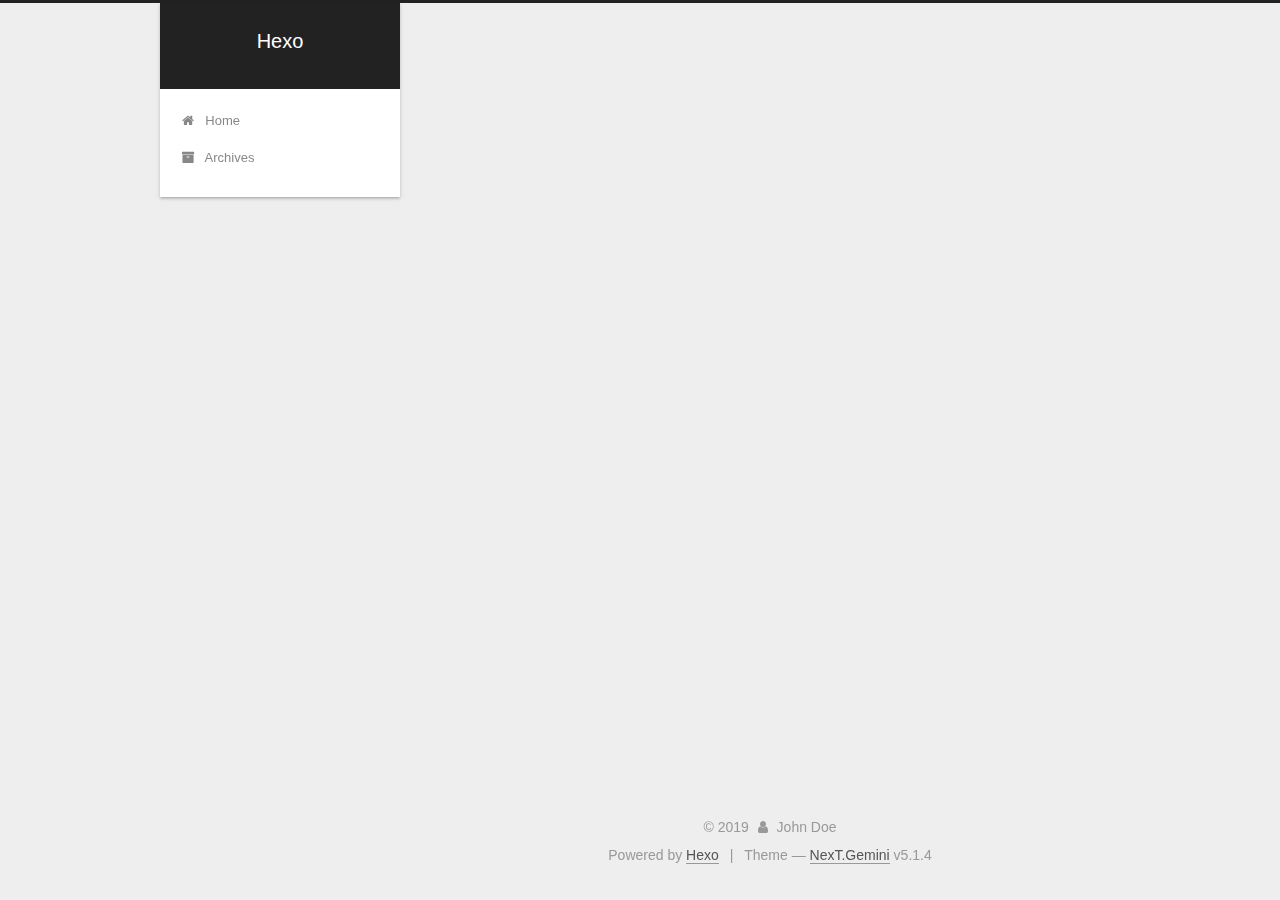
==== index.html @ 19d25f15 "Site updated: 2019-05-22 13:47:57" ====
<!DOCTYPE html>



  


<html class="theme-next gemini use-motion" lang>
<head><meta name="generator" content="Hexo 3.8.0">
  <meta charset="UTF-8">
<meta http-equiv="X-UA-Compatible" content="IE=edge">
<meta name="viewport" content="width=device-width, initial-scale=1, maximum-scale=1">
<meta name="theme-color" content="#222">









<meta http-equiv="Cache-Control" content="no-transform">
<meta http-equiv="Cache-Control" content="no-siteapp">
















  
  
  <link href="/lib/fancybox/source/jquery.fancybox.css?v=2.1.5" rel="stylesheet" type="text/css">







<link href="/lib/font-awesome/css/font-awesome.min.css?v=4.6.2" rel="stylesheet" type="text/css">

<link href="/css/main.css?v=5.1.4" rel="stylesheet" type="text/css">


  <link rel="apple-touch-icon" sizes="180x180" href="/images/apple-touch-icon-next.png?v=5.1.4">


  <link rel="icon" type="image/png" sizes="32x32" href="/images/favicon-32x32-next.png?v=5.1.4">


  <link rel="icon" type="image/png" sizes="16x16" href="/images/favicon-16x16-next.png?v=5.1.4">


  <link rel="mask-icon" href="/images/logo.svg?v=5.1.4" color="#222">





  <meta name="keywords" content="Hexo, NexT">










<meta property="og:type" content="website">
<meta property="og:title" content="Hexo">
<meta property="og:url" content="http://yoursite.com/index.html">
<meta property="og:site_name" content="Hexo">
<meta property="og:locale" content="default">
<meta name="twitter:card" content="summary">
<meta name="twitter:title" content="Hexo">



<script type="text/javascript" id="hexo.configurations">
  var NexT = window.NexT || {};
  var CONFIG = {
    root: '/',
    scheme: 'Gemini',
    version: '5.1.4',
    sidebar: {"position":"left","display":"post","offset":12,"b2t":false,"scrollpercent":false,"onmobile":false},
    fancybox: true,
    tabs: true,
    motion: {"enable":true,"async":false,"transition":{"post_block":"fadeIn","post_header":"slideDownIn","post_body":"slideDownIn","coll_header":"slideLeftIn","sidebar":"slideUpIn"}},
    duoshuo: {
      userId: '0',
      author: 'Author'
    },
    algolia: {
      applicationID: '',
      apiKey: '',
      indexName: '',
      hits: {"per_page":10},
      labels: {"input_placeholder":"Search for Posts","hits_empty":"We didn't find any results for the search: ${query}","hits_stats":"${hits} results found in ${time} ms"}
    }
  };
</script>



  <link rel="canonical" href="http://yoursite.com/">





  <title>Hexo</title>
  








</head>

<body itemscope itemtype="http://schema.org/WebPage" lang="default">

  
  
    
  

  <div class="container sidebar-position-left 
  page-home">
    <div class="headband"></div>

    <header id="header" class="header" itemscope itemtype="http://schema.org/WPHeader">
      <div class="header-inner"><div class="site-brand-wrapper">
  <div class="site-meta ">
    

    <div class="custom-logo-site-title">
      <a href="/" class="brand" rel="start">
        <span class="logo-line-before"><i></i></span>
        <span class="site-title">Hexo</span>
        <span class="logo-line-after"><i></i></span>
      </a>
    </div>
      
        <p class="site-subtitle"></p>
      
  </div>

  <div class="site-nav-toggle">
    <button>
      <span class="btn-bar"></span>
      <span class="btn-bar"></span>
      <span class="btn-bar"></span>
    </button>
  </div>
</div>

<nav class="site-nav">
  

  
    <ul id="menu" class="menu">
      
        
        <li class="menu-item menu-item-home">
          <a href="/" rel="section">
            
              <i class="menu-item-icon fa fa-fw fa-home"></i> <br>
            
            Home
          </a>
        </li>
      
        
        <li class="menu-item menu-item-archives">
          <a href="/archives/" rel="section">
            
              <i class="menu-item-icon fa fa-fw fa-archive"></i> <br>
            
            Archives
          </a>
        </li>
      

      
    </ul>
  

  
</nav>



 </div>
    </header>

    <main id="main" class="main">
      <div class="main-inner">
        <div class="content-wrap">
          <div id="content" class="content">
            
  <section id="posts" class="posts-expand">
    
      

  

  
  
  

  <article class="post post-type-normal" itemscope itemtype="http://schema.org/Article">
  
  
  
  <div class="post-block">
    <link itemprop="mainEntityOfPage" href="http://yoursite.com/2019/05/16/idea快捷键/">

    <span hidden itemprop="author" itemscope itemtype="http://schema.org/Person">
      <meta itemprop="name" content="John Doe">
      <meta itemprop="description" content>
      <meta itemprop="image" content="/images/avatar.gif">
    </span>

    <span hidden itemprop="publisher" itemscope itemtype="http://schema.org/Organization">
      <meta itemprop="name" content="Hexo">
    </span>

    
      <header class="post-header">

        
        
          <h1 class="post-title" itemprop="name headline">
                
                <a class="post-title-link" href="/2019/05/16/idea快捷键/" itemprop="url">idea常用快捷键</a></h1>
        

        <div class="post-meta">
          <span class="post-time">
            
              <span class="post-meta-item-icon">
                <i class="fa fa-calendar-o"></i>
              </span>
              
                <span class="post-meta-item-text">Posted on</span>
              
              <time title="Post created" itemprop="dateCreated datePublished" datetime="2019-05-16T16:10:06+08:00">
                2019-05-16
              </time>
            

            

            
          </span>

          

          
            
          

          
          

          

          

          

        </div>
      </header>
    

    
    
    
    <div class="post-body" itemprop="articleBody">

      
      

      
        
          
            <figure class="highlight plain"><table><tr><td class="gutter"><pre><span class="line">1</span><br><span class="line">2</span><br><span class="line">3</span><br><span class="line">4</span><br><span class="line">5</span><br><span class="line">6</span><br><span class="line">7</span><br><span class="line">8</span><br><span class="line">9</span><br><span class="line">10</span><br><span class="line">11</span><br><span class="line">12</span><br><span class="line">13</span><br><span class="line">14</span><br><span class="line">15</span><br><span class="line">16</span><br><span class="line">17</span><br><span class="line">18</span><br><span class="line">19</span><br><span class="line">20</span><br><span class="line">21</span><br><span class="line">22</span><br><span class="line">23</span><br><span class="line">24</span><br></pre></td><td class="code"><pre><span class="line">- ctrl + shift + k   eclipse，idea快捷键对比</span><br><span class="line">- ctrl + shift + a   调出action</span><br><span class="line"></span><br><span class="line">- ctrl + F12 当前类的方法列表</span><br><span class="line">- ctrl + Alt + F7 方法在哪里被使用</span><br><span class="line">- ctrl + u 方法声明</span><br><span class="line">- ctrl + alt + b 方法的实现</span><br><span class="line">- alt + Up/Down 下一个方法</span><br><span class="line">- F2 或 Shift+F2 下一个错误</span><br><span class="line">- ctrl + f 查找，按down向下查找，up向上查找</span><br><span class="line">- ctrl + Shift + f 全局查找 </span><br><span class="line"></span><br><span class="line"></span><br><span class="line">- ctrl + P 列出参数列表</span><br><span class="line"></span><br><span class="line"></span><br><span class="line">- ctrl + Shift + w 选择光标所在词</span><br><span class="line">- ctrl + shitf + left/right 选择词</span><br><span class="line">- shift + enter 向下插入一行，并换行</span><br><span class="line">- ctrl + shift + enter 向下插入一行，并换行，自动加;</span><br><span class="line"></span><br><span class="line"></span><br><span class="line">- ctrl + M 将当前光标处显示到屏幕中央</span><br><span class="line">- ctrl + f4 关闭当前窗口</span><br></pre></td></tr></table></figure>
<p># </p>

          
        
      
    </div>
    
    
    

    

    

    

    <footer class="post-footer">
      

      

      

      
      
        <div class="post-eof"></div>
      
    </footer>
  </div>
  
  
  
  </article>


    
  </section>

  


          </div>
          


          

        </div>
        
          
  
  <div class="sidebar-toggle">
    <div class="sidebar-toggle-line-wrap">
      <span class="sidebar-toggle-line sidebar-toggle-line-first"></span>
      <span class="sidebar-toggle-line sidebar-toggle-line-middle"></span>
      <span class="sidebar-toggle-line sidebar-toggle-line-last"></span>
    </div>
  </div>

  <aside id="sidebar" class="sidebar">
    
    <div class="sidebar-inner">

      

      

      <section class="site-overview-wrap sidebar-panel sidebar-panel-active">
        <div class="site-overview">
          <div class="site-author motion-element" itemprop="author" itemscope itemtype="http://schema.org/Person">
            
              <p class="site-author-name" itemprop="name">John Doe</p>
              <p class="site-description motion-element" itemprop="description"></p>
          </div>

          <nav class="site-state motion-element">

            
              <div class="site-state-item site-state-posts">
              
                <a href="/archives/">
              
                  <span class="site-state-item-count">1</span>
                  <span class="site-state-item-name">posts</span>
                </a>
              </div>
            

            

            

          </nav>

          

          

          
          

          
          

          

        </div>
      </section>

      

      

    </div>
  </aside>


        
      </div>
    </main>

    <footer id="footer" class="footer">
      <div class="footer-inner">
        <div class="copyright">&copy; <span itemprop="copyrightYear">2019</span>
  <span class="with-love">
    <i class="fa fa-user"></i>
  </span>
  <span class="author" itemprop="copyrightHolder">John Doe</span>

  
</div>


  <div class="powered-by">Powered by <a class="theme-link" target="_blank" href="https://hexo.io">Hexo</a></div>



  <span class="post-meta-divider">|</span>



  <div class="theme-info">Theme &mdash; <a class="theme-link" target="_blank" href="https://github.com/iissnan/hexo-theme-next">NexT.Gemini</a> v5.1.4</div>




        







        
      </div>
    </footer>

    
      <div class="back-to-top">
        <i class="fa fa-arrow-up"></i>
        
      </div>
    

    

  </div>

  

<script type="text/javascript">
  if (Object.prototype.toString.call(window.Promise) !== '[object Function]') {
    window.Promise = null;
  }
</script>









  












  
  
    <script type="text/javascript" src="/lib/jquery/index.js?v=2.1.3"></script>
  

  
  
    <script type="text/javascript" src="/lib/fastclick/lib/fastclick.min.js?v=1.0.6"></script>
  

  
  
    <script type="text/javascript" src="/lib/jquery_lazyload/jquery.lazyload.js?v=1.9.7"></script>
  

  
  
    <script type="text/javascript" src="/lib/velocity/velocity.min.js?v=1.2.1"></script>
  

  
  
    <script type="text/javascript" src="/lib/velocity/velocity.ui.min.js?v=1.2.1"></script>
  

  
  
    <script type="text/javascript" src="/lib/fancybox/source/jquery.fancybox.pack.js?v=2.1.5"></script>
  


  


  <script type="text/javascript" src="/js/src/utils.js?v=5.1.4"></script>

  <script type="text/javascript" src="/js/src/motion.js?v=5.1.4"></script>



  
  


  <script type="text/javascript" src="/js/src/affix.js?v=5.1.4"></script>

  <script type="text/javascript" src="/js/src/schemes/pisces.js?v=5.1.4"></script>



  

  


  <script type="text/javascript" src="/js/src/bootstrap.js?v=5.1.4"></script>



  


  




	





  





  












  





  

  

  

  
  

  

  

  

</body>
</html>
---- css/main.css ----
/* normalize.css v3.0.2 | MIT License | git.io/normalize */
html {
  font-family: sans-serif; /* 1 */
  -ms-text-size-adjust: 100%; /* 2 */
  -webkit-text-size-adjust: 100%; /* 2 */
}
body {
  margin: 0;
}
article,
aside,
details,
figcaption,
figure,
footer,
header,
hgroup,
main,
menu,
nav,
section,
summary {
  display: block;
}
audio,
canvas,
progress,
video {
  display: inline-block; /* 1 */
  vertical-align: baseline; /* 2 */
}
audio:not([controls]) {
  display: none;
  height: 0;
}
[hidden],
template {
  display: none;
}
a {
  background-color: transparent;
}
a:active,
a:hover {
  outline: 0;
}
abbr[title] {
  border-bottom: 1px dotted;
}
b,
strong {
  font-weight: bold;
}
dfn {
  font-style: italic;
}
h1 {
  font-size: 2em;
  margin: 0.67em 0;
}
mark {
  background: #ff0;
  color: #000;
}
small {
  font-size: 80%;
}
sub,
sup {
  font-size: 75%;
  line-height: 0;
  position: relative;
  vertical-align: baseline;
}
sup {
  top: -0.5em;
}
sub {
  bottom: -0.25em;
}
img {
  border: 0;
}
svg:not(:root) {
  overflow: hidden;
}
figure {
  margin: 1em 40px;
}
hr {
  -moz-box-sizing: content-box;
  box-sizing: content-box;
  height: 0;
}
pre {
  overflow: auto;
}
code,
kbd,
pre,
samp {
  font-family: monospace, monospace;
  font-size: 1em;
}
button,
input,
optgroup,
select,
textarea {
  color: inherit; /* 1 */
  font: inherit; /* 2 */
  margin: 0; /* 3 */
}
button {
  overflow: visible;
}
button,
select {
  text-transform: none;
}
button,
html input[type="button"],
input[type="reset"],
input[type="submit"] {
  -webkit-appearance: button; /* 2 */
  cursor: pointer; /* 3 */
}
button[disabled],
html input[disabled] {
  cursor: default;
}
button::-moz-focus-inner,
input::-moz-focus-inner {
  border: 0;
  padding: 0;
}
input {
  line-height: normal;
}
input[type="checkbox"],
input[type="radio"] {
  box-sizing: border-box; /* 1 */
  padding: 0; /* 2 */
}
input[type="number"]::-webkit-inner-spin-button,
input[type="number"]::-webkit-outer-spin-button {
  height: auto;
}
input[type="search"] {
  -webkit-appearance: textfield; /* 1 */
  -moz-box-sizing: content-box;
  -webkit-box-sizing: content-box; /* 2 */
  box-sizing: content-box;
}
input[type="search"]::-webkit-search-cancel-button,
input[type="search"]::-webkit-search-decoration {
  -webkit-appearance: none;
}
fieldset {
  border: 1px solid #c0c0c0;
  margin: 0 2px;
  padding: 0.35em 0.625em 0.75em;
}
legend {
  border: 0; /* 1 */
  padding: 0; /* 2 */
}
textarea {
  overflow: auto;
}
optgroup {
  font-weight: bold;
}
table {
  border-collapse: collapse;
  border-spacing: 0;
}
td,
th {
  padding: 0;
}
::selection {
  background: #262a30;
  color: #fff;
}
body {
  position: relative;
  font-family: 'Lato', "PingFang SC", "Microsoft YaHei", sans-serif;
  font-size: 14px;
  line-height: 2;
  color: #555;
  background: #eee;
}
@media (max-width: 767px) {
  body {
    padding-right: 0 !important;
  }
}
@media (min-width: 768px) and (max-width: 991px) {
  body {
    padding-right: 0 !important;
  }
}
@media (min-width: 1600px) {
  body {
    font-size: 16px;
  }
}
h1,
h2,
h3,
h4,
h5,
h6 {
  margin: 0;
  padding: 0;
  font-weight: bold;
  line-height: 1.5;
  font-family: 'Lato', "PingFang SC", "Microsoft YaHei", sans-serif;
}
h2,
h3,
h4,
h5,
h6 {
  margin: 20px 0 15px;
}
h1 {
  font-size: 22px;
}
@media (max-width: 767px) {
  h1 {
    font-size: 18px;
  }
}
h2 {
  font-size: 20px;
}
@media (max-width: 767px) {
  h2 {
    font-size: 16px;
  }
}
h3 {
  font-size: 18px;
}
@media (max-width: 767px) {
  h3 {
    font-size: 14px;
  }
}
h4 {
  font-size: 16px;
}
@media (max-width: 767px) {
  h4 {
    font-size: 12px;
  }
}
h5 {
  font-size: 14px;
}
@media (max-width: 767px) {
  h5 {
    font-size: 10px;
  }
}
h6 {
  font-size: 12px;
}
@media (max-width: 767px) {
  h6 {
    font-size: 8px;
  }
}
p {
  margin: 0 0 20px 0;
}
a {
  color: #555;
  text-decoration: none;
  outline: none;
  border-bottom: 1px solid #999;
  word-wrap: break-word;
}
a:hover {
  color: #222;
  border-bottom-color: #222;
}
blockquote {
  margin: 0;
  padding: 0;
}
img {
  display: block;
  margin: auto;
  max-width: 100%;
  height: auto;
}
hr {
  margin: 40px 0;
  height: 3px;
  border: none;
  background-color: #ddd;
  background-image: repeating-linear-gradient(-45deg, #fff, #fff 4px, transparent 4px, transparent 8px);
}
blockquote {
  padding: 0 15px;
  color: #666;
  border-left: 4px solid #ddd;
}
blockquote cite::before {
  content: "-";
  padding: 0 5px;
}
dt {
  font-weight: 700;
}
dd {
  margin: 0;
  padding: 0;
}
kbd {
  border: 1px solid #ccc;
  border-radius: 0.2em;
  box-shadow: 0.1em 0.1em 0.2em rgba(0,0,0,0.1);
  background-color: #f9f9f9;
  font-family: inherit;
  background-image: -webkit-linear-gradient(top, #eee, #fff, #eee);
  padding: 0.1em 0.3em;
  white-space: nowrap;
}
.text-left {
  text-align: left;
}
.text-center {
  text-align: center;
}
.text-right {
  text-align: right;
}
.text-justify {
  text-align: justify;
}
.text-nowrap {
  white-space: nowrap;
}
.text-lowercase {
  text-transform: lowercase;
}
.text-uppercase {
  text-transform: uppercase;
}
.text-capitalize {
  text-transform: capitalize;
}
.center-block {
  display: block;
  margin-left: auto;
  margin-right: auto;
}
.clearfix:before,
.clearfix:after {
  content: " ";
  display: table;
}
.clearfix:after {
  clear: both;
}
.pullquote {
  width: 45%;
}
.pullquote.left {
  float: left;
  margin-left: 5px;
  margin-right: 10px;
}
.pullquote.right {
  float: right;
  margin-left: 10px;
  margin-right: 5px;
}
.affix.affix.affix {
  position: fixed;
}
.translation {
  margin-top: -20px;
  font-size: 14px;
  color: #999;
}
.scrollbar-measure {
  width: 100px;
  height: 100px;
  overflow: scroll;
  position: absolute;
  top: -9999px;
}
.use-motion .motion-element {
  opacity: 0;
}
table {
  margin: 20px 0;
  width: 100%;
  border-collapse: collapse;
  border-spacing: 0;
  border: 1px solid #ddd;
  font-size: 14px;
  table-layout: fixed;
  word-wrap: break-all;
}
table>tbody>tr:nth-of-type(odd) {
  background-color: #f9f9f9;
}
table>tbody>tr:hover {
  background-color: #f5f5f5;
}
caption,
th,
td {
  padding: 8px;
  text-align: left;
  vertical-align: middle;
  font-weight: normal;
}
th,
td {
  border-bottom: 3px solid #ddd;
  border-right: 1px solid #eee;
}
th {
  padding-bottom: 10px;
  font-weight: 700;
}
td {
  border-bottom-width: 1px;
}
html,
body {
  height: 100%;
}
.container {
  position: relative;
  min-height: 100%;
}
.header-inner {
  margin: 0 auto;
  padding: 100px 0 70px;
  width: calc(100% - 252px);
}
@media (min-width: 1600px) {
  .container .header-inner {
    width: 900px;
  }
}
.main {
  padding-bottom: 150px;
}
.main-inner {
  margin: 0 auto;
  width: calc(100% - 252px);
}
@media (min-width: 1600px) {
  .container .main-inner {
    width: 900px;
  }
}
.footer {
  position: absolute;
  left: 0;
  bottom: 0;
  width: 100%;
  min-height: 50px;
}
.footer-inner {
  box-sizing: border-box;
  margin: 20px auto;
  width: calc(100% - 252px);
}
@media (min-width: 1600px) {
  .container .footer-inner {
    width: 900px;
  }
}
pre,
.highlight {
  overflow: auto;
  margin: 20px 0;
  padding: 0;
  font-size: 13px;
  color: #4d4d4c;
  background: #f7f7f7;
  line-height: 1.6;
}
pre,
code {
  font-family: consolas, Menlo, "PingFang SC", "Microsoft YaHei", monospace;
}
code {
  padding: 2px 4px;
  word-wrap: break-word;
  color: #555;
  background: #eee;
  border-radius: 3px;
  font-size: 13px;
}
pre {
  padding: 10px;
}
pre code {
  padding: 0;
  color: #4d4d4c;
  background: none;
  text-shadow: none;
}
.highlight {
  border-radius: 1px;
}
.highlight pre {
  border: none;
  margin: 0;
  padding: 10px 0;
}
.highlight table {
  margin: 0;
  width: auto;
  border: none;
}
.highlight td {
  border: none;
  padding: 0;
}
.highlight figcaption {
  font-size: 1em;
  color: #4d4d4c;
  line-height: 1em;
  margin-bottom: 1em;
}
.highlight figcaption:before,
.highlight figcaption:after {
  content: " ";
  display: table;
}
.highlight figcaption:after {
  clear: both;
}
.highlight figcaption a {
  float: right;
  color: #4d4d4c;
}
.highlight figcaption a:hover {
  border-bottom-color: #4d4d4c;
}
.highlight .gutter pre {
  padding-left: 10px;
  padding-right: 10px;
  color: #869194;
  text-align: right;
  background-color: #eff2f3;
}
.highlight .code pre {
  width: 100%;
  padding-left: 10px;
  padding-right: 10px;
  background-color: #f7f7f7;
}
.highlight .line {
  height: 20px;
}
.gutter {
  -webkit-user-select: none;
  -moz-user-select: none;
  -ms-user-select: none;
  user-select: none;
}
.gist table {
  width: auto;
}
.gist table td {
  border: none;
}
pre .deletion {
  background: #fdd;
}
pre .addition {
  background: #dfd;
}
pre .meta {
  color: #8959a8;
}
pre .comment {
  color: #8e908c;
}
pre .variable,
pre .attribute,
pre .tag,
pre .regexp,
pre .ruby .constant,
pre .xml .tag .title,
pre .xml .pi,
pre .xml .doctype,
pre .html .doctype,
pre .css .id,
pre .css .class,
pre .css .pseudo {
  color: #c82829;
}
pre .number,
pre .preprocessor,
pre .built_in,
pre .literal,
pre .params,
pre .constant,
pre .command {
  color: #f5871f;
}
pre .ruby .class .title,
pre .css .rules .attribute,
pre .string,
pre .value,
pre .inheritance,
pre .header,
pre .ruby .symbol,
pre .xml .cdata,
pre .special,
pre .number,
pre .formula {
  color: #718c00;
}
pre .title,
pre .css .hexcolor {
  color: #3e999f;
}
pre .function,
pre .python .decorator,
pre .python .title,
pre .ruby .function .title,
pre .ruby .title .keyword,
pre .perl .sub,
pre .javascript .title,
pre .coffeescript .title {
  color: #4271ae;
}
pre .keyword,
pre .javascript .function {
  color: #8959a8;
}
.full-image.full-image.full-image.full-image {
  border: none;
  max-width: 100%;
  width: auto;
  margin: 20px auto 25px;
}
@media (min-width: 992px) {
  .full-image.full-image.full-image.full-image {
    max-width: none;
    width: 118%;
    margin: 0 -9%;
  }
}
.blockquote-center,
.page-home .post-type-quote blockquote,
.page-post-detail .post-type-quote blockquote {
  position: relative;
  margin: 40px 0;
  padding: 0;
  border-left: none;
  text-align: center;
}
.blockquote-center::before,
.page-home .post-type-quote blockquote::before,
.page-post-detail .post-type-quote blockquote::before,
.blockquote-center::after,
.page-home .post-type-quote blockquote::after,
.page-post-detail .post-type-quote blockquote::after {
  position: absolute;
  content: ' ';
  display: block;
  width: 100%;
  height: 24px;
  opacity: 0.2;
  background-repeat: no-repeat;
  background-position: 0 -6px;
  background-size: 22px 22px;
}
.blockquote-center::before,
.page-home .post-type-quote blockquote::before,
.page-post-detail .post-type-quote blockquote::before {
  top: -20px;
  background-image: url("../images/quote-l.svg");
  border-top: 1px solid #ccc;
}
.blockquote-center::after,
.page-home .post-type-quote blockquote::after,
.page-post-detail .post-type-quote blockquote::after {
  bottom: -20px;
  background-image: url("../images/quote-r.svg");
  border-bottom: 1px solid #ccc;
  background-position: 100% 8px;
}
.blockquote-center p,
.page-home .post-type-quote blockquote p,
.page-post-detail .post-type-quote blockquote p,
.blockquote-center div,
.page-home .post-type-quote blockquote div,
.page-post-detail .post-type-quote blockquote div {
  text-align: center;
}
.post .post-body .group-picture img {
  box-sizing: border-box;
  padding: 0 3px;
  border: none;
}
.post .group-picture-row {
  overflow: hidden;
  margin-top: 6px;
}
.post .group-picture-row:first-child {
  margin-top: 0;
}
.post .group-picture-column {
  float: left;
}
.page-post-detail .post-body .group-picture-column {
  float: none;
  margin-top: 10px;
  width: auto !important;
}
.page-post-detail .post-body .group-picture-column img {
  margin: 0 auto;
}
.page-archive .group-picture-container {
  overflow: hidden;
}
.page-archive .group-picture-row {
  float: left;
}
.page-archive .group-picture-row:first-child {
  margin-top: 6px;
}
.page-archive .group-picture-column {
  max-width: 150px;
  max-height: 150px;
}
.post-body .note {
  position: relative;
  padding: 15px;
  margin-bottom: 20px;
  border: 1px solid #eee;
  border-left-width: 5px;
  border-radius: 3px;
}
.post-body .note h2,
.post-body .note h3,
.post-body .note h4,
.post-body .note h5,
.post-body .note h6 {
  margin-top: 0;
  margin-bottom: 0;
  border-bottom: initial;
  padding-top: 0 !important;
}
.post-body .note p:first-child,
.post-body .note ul:first-child,
.post-body .note ol:first-child,
.post-body .note table:first-child,
.post-body .note pre:first-child,
.post-body .note blockquote:first-child {
  margin-top: 0;
}
.post-body .note p:last-child,
.post-body .note ul:last-child,
.post-body .note ol:last-child,
.post-body .note table:last-child,
.post-body .note pre:last-child,
.post-body .note blockquote:last-child {
  margin-bottom: 0;
}
.post-body .note.default {
  border-left-color: #777;
}
.post-body .note.default h2,
.post-body .note.default h3,
.post-body .note.default h4,
.post-body .note.default h5,
.post-body .note.default h6 {
  color: #777;
}
.post-body .note.primary {
  border-left-color: #6f42c1;
}
.post-body .note.primary h2,
.post-body .note.primary h3,
.post-body .note.primary h4,
.post-body .note.primary h5,
.post-body .note.primary h6 {
  color: #6f42c1;
}
.post-body .note.info {
  border-left-color: #428bca;
}
.post-body .note.info h2,
.post-body .note.info h3,
.post-body .note.info h4,
.post-body .note.info h5,
.post-body .note.info h6 {
  color: #428bca;
}
.post-body .note.success {
  border-left-color: #5cb85c;
}
.post-body .note.success h2,
.post-body .note.success h3,
.post-body .note.success h4,
.post-body .note.success h5,
.post-body .note.success h6 {
  color: #5cb85c;
}
.post-body .note.warning {
  border-left-color: #f0ad4e;
}
.post-body .note.warning h2,
.post-body .note.warning h3,
.post-body .note.warning h4,
.post-body .note.warning h5,
.post-body .note.warning h6 {
  color: #f0ad4e;
}
.post-body .note.danger {
  border-left-color: #d9534f;
}
.post-body .note.danger h2,
.post-body .note.danger h3,
.post-body .note.danger h4,
.post-body .note.danger h5,
.post-body .note.danger h6 {
  color: #d9534f;
}
.post-body .label {
  display: inline;
  padding: 0 2px;
  white-space: nowrap;
}
.post-body .label.default {
  background-color: #f0f0f0;
}
.post-body .label.primary {
  background-color: #efe6f7;
}
.post-body .label.info {
  background-color: #e5f2f8;
}
.post-body .label.success {
  background-color: #e7f4e9;
}
.post-body .label.warning {
  background-color: #fcf6e1;
}
.post-body .label.danger {
  background-color: #fae8eb;
}
.post-body .tabs {
  position: relative;
  display: block;
  margin-bottom: 20px;
  padding-top: 10px;
}
.post-body .tabs ul.nav-tabs {
  margin: 0;
  padding: 0;
  display: flex;
  margin-bottom: -1px;
}
@media (max-width: 413px) {
  .post-body .tabs ul.nav-tabs {
    display: block;
    margin-bottom: 5px;
  }
}
.post-body .tabs ul.nav-tabs li.tab {
  list-style-type: none !important;
  margin: 0 0.25em 0 0;
  border-top: 3px solid transparent;
  border-left: 1px solid transparent;
  border-right: 1px solid transparent;
}
@media (max-width: 413px) {
  .post-body .tabs ul.nav-tabs li.tab {
    margin: initial;
    border-top: 1px solid transparent;
    border-left: 3px solid transparent;
    border-right: 1px solid transparent;
    border-bottom: 1px solid transparent;
  }
}
.post-body .tabs ul.nav-tabs li.tab a {
  outline: 0;
  border-bottom: initial;
  display: block;
  line-height: 1.8em;
  padding: 0.25em 0.75em;
  transition-duration: 0.2s;
  transition-timing-function: ease-out;
  transition-delay: 0s;
}
.post-body .tabs ul.nav-tabs li.tab a i {
  width: 1.285714285714286em;
}
.post-body .tabs ul.nav-tabs li.tab.active {
  border-top: 3px solid #fc6423;
  border-left: 1px solid #ddd;
  border-right: 1px solid #ddd;
  background-color: #fff;
}
@media (max-width: 413px) {
  .post-body .tabs ul.nav-tabs li.tab.active {
    border-top: 1px solid #ddd;
    border-left: 3px solid #fc6423;
    border-right: 1px solid #ddd;
    border-bottom: 1px solid #ddd;
  }
}
.post-body .tabs ul.nav-tabs li.tab.active a {
  cursor: default;
  color: #555;
}
.post-body .tabs .tab-content {
  background-color: #fff;
}
.post-body .tabs .tab-content .tab-pane {
  border: 1px solid #ddd;
  padding: 20px 20px 0 20px;
}
.post-body .tabs .tab-content .tab-pane:not(.active) {
  display: none !important;
}
.post-body .tabs .tab-content .tab-pane.active {
  display: block !important;
}
.btn {
  display: inline-block;
  padding: 0 20px;
  font-size: 14px;
  color: #555;
  background: #fff;
  border: 2px solid #555;
  text-decoration: none;
  border-radius: 2px;
  transition-property: background-color;
  transition-duration: 0.2s;
  transition-timing-function: ease-in-out;
  transition-delay: 0s;
  line-height: 2;
}
.btn:hover {
  border-color: #222;
  color: #fff;
  background: #222;
}
.btn +.btn {
  margin: 0 0 8px 8px;
}
.btn .fa-fw {
  width: 1.285714285714286em;
  text-align: left;
}
.btn-bar {
  display: block;
  width: 22px;
  height: 2px;
  background: #555;
  border-radius: 1px;
}
.btn-bar+.btn-bar {
  margin-top: 4px;
}
.pagination {
  margin: 120px 0 40px;
  text-align: center;
  border-top: 1px solid #eee;
}
.page-number-basic,
.pagination .prev,
.pagination .next,
.pagination .page-number,
.pagination .space {
  display: inline-block;
  position: relative;
  top: -1px;
  margin: 0 10px;
  padding: 0 11px;
}
@media (max-width: 767px) {
  .page-number-basic,
  .pagination .prev,
  .pagination .next,
  .pagination .page-number,
  .pagination .space {
    margin: 0 5px;
  }
}
.pagination .prev,
.pagination .next,
.pagination .page-number {
  border-bottom: 0;
  border-top: 1px solid #eee;
  transition-property: border-color;
  transition-duration: 0.2s;
  transition-timing-function: ease-in-out;
  transition-delay: 0s;
}
.pagination .prev:hover,
.pagination .next:hover,
.pagination .page-number:hover {
  border-top-color: #222;
}
.pagination .space {
  padding: 0;
  margin: 0;
}
.pagination .prev {
  margin-left: 0;
}
.pagination .next {
  margin-right: 0;
}
.pagination .page-number.current {
  color: #fff;
  background: #ccc;
  border-top-color: #ccc;
}
@media (max-width: 767px) {
  .pagination {
    border-top: none;
  }
  .pagination .prev,
  .pagination .next,
  .pagination .page-number {
    margin-bottom: 10px;
    border-top: 0;
    border-bottom: 1px solid #eee;
    padding: 0 10px;
  }
  .pagination .prev:hover,
  .pagination .next:hover,
  .pagination .page-number:hover {
    border-bottom-color: #222;
  }
}
.comments {
  margin: 60px 20px 0;
}
.tag-cloud {
  text-align: center;
}
.tag-cloud a {
  display: inline-block;
  margin: 10px;
}
.back-to-top {
  box-sizing: border-box;
  position: fixed;
  bottom: -100px;
  right: 30px;
  z-index: 1050;
  padding: 0 6px;
  width: 24px;
  background: #222;
  font-size: 12px;
  opacity: 0.6;
  color: #fff;
  cursor: pointer;
  text-align: center;
  -webkit-transform: translateZ(0);
  transition-property: bottom;
  transition-duration: 0.2s;
  transition-timing-function: ease-in-out;
  transition-delay: 0s;
}
@media (min-width: 768px) and (max-width: 991px) {
  .back-to-top {
    display: none !important;
  }
}
@media (max-width: 767px) {
  .back-to-top {
    display: none !important;
  }
}
.back-to-top.back-to-top-on {
  bottom: 30px;
}
.header {
  background: transparent;
}
.header-inner {
  position: relative;
}
.headband {
  height: 3px;
  background: #222;
}
.site-meta {
  margin: 0;
  text-align: center;
}
@media (max-width: 767px) {
  .site-meta {
    text-align: center;
  }
}
.brand {
  position: relative;
  display: inline-block;
  padding: 0 40px;
  color: #fff;
  background: #222;
  border-bottom: none;
}
.brand:hover {
  color: #fff;
}
.logo {
  display: inline-block;
  margin-right: 5px;
  line-height: 36px;
  vertical-align: top;
}
.site-title {
  display: inline-block;
  vertical-align: top;
  line-height: 36px;
  font-size: 20px;
  font-weight: normal;
  font-family: 'Lato', "PingFang SC", "Microsoft YaHei", sans-serif;
}
.site-subtitle {
  margin-top: 10px;
  font-size: 13px;
  color: #ddd;
}
.use-motion .brand {
  opacity: 0;
}
.use-motion .logo,
.use-motion .site-title,
.use-motion .site-subtitle {
  opacity: 0;
  position: relative;
  top: -10px;
}
.site-nav-toggle {
  display: none;
  position: absolute;
  top: 10px;
  left: 10px;
}
@media (max-width: 767px) {
  .site-nav-toggle {
    display: block;
  }
}
.site-nav-toggle button {
  margin-top: 2px;
  padding: 9px 10px;
  background: transparent;
  border: none;
}
@media (max-width: 767px) {
  .site-nav {
    display: none;
    margin: 0 -10px;
    padding: 0 10px;
    clear: both;
    border-top: 1px solid #ddd;
  }
}
@media (min-width: 768px) and (max-width: 991px) {
  .site-nav {
    display: block !important;
  }
}
@media (min-width: 992px) {
  .site-nav {
    display: block !important;
  }
}
.menu {
  margin-top: 20px;
  padding-left: 0;
  text-align: center;
}
.menu .menu-item {
  display: inline-block;
  margin: 0 10px;
  list-style: none;
}
@media screen and (max-width: 767px) {
  .menu .menu-item {
    margin-top: 10px;
  }
}
.menu .menu-item a {
  display: block;
  font-size: 13px;
  line-height: inherit;
  border-bottom: 1px solid transparent;
  transition-property: border-color;
  transition-duration: 0.2s;
  transition-timing-function: ease-in-out;
  transition-delay: 0s;
}
.menu .menu-item a:hover,
.menu-item-active a {
  border-bottom-color: #222;
}
.menu .menu-item .fa {
  margin-right: 5px;
}
.use-motion .menu-item {
  opacity: 0;
}
.post-body {
  font-family: 'Lato', "PingFang SC", "Microsoft YaHei", sans-serif;
}
@media (max-width: 767px) {
  .post-body {
    word-break: break-word;
  }
}
.post-body .fancybox img {
  display: block !important;
  margin: 0 auto;
  cursor: pointer;
  cursor: zoom-in;
  cursor: -webkit-zoom-in;
}
.post-body .image-caption,
.post-body .figure .caption {
  margin: -20px auto 15px;
  text-align: center;
  font-size: 14px;
  color: #999;
  font-weight: bold;
  line-height: 1;
}
.post-sticky-flag {
  display: inline-block;
  font-size: 16px;
  -ms-transform: rotate(30deg);
  -webkit-transform: rotate(30deg);
  -moz-transform: rotate(30deg);
  -ms-transform: rotate(30deg);
  -o-transform: rotate(30deg);
  transform: rotate(30deg);
}
.use-motion .post-block,
.use-motion .pagination,
.use-motion .comments {
  opacity: 0;
}
.use-motion .post-header {
  opacity: 0;
}
.use-motion .post-body {
  opacity: 0;
}
.use-motion .collection-title {
  opacity: 0;
}
.posts-expand {
  padding-top: 40px;
}
@media (max-width: 767px) {
  .posts-expand {
    margin: 0 20px;
  }
  .post-body pre .gutter pre {
    padding-right: 10px;
  }
  .post-body .highlight {
    margin-left: 0px;
    margin-right: 0px;
    padding: 0;
  }
  .post-body .highlight .gutter pre {
    padding-right: 10px;
  }
}
@media (min-width: 992px) {
  .posts-expand .post-body {
    text-align: justify;
  }
}
.posts-expand .post-body h2,
.posts-expand .post-body h3,
.posts-expand .post-body h4,
.posts-expand .post-body h5,
.posts-expand .post-body h6 {
  padding-top: 10px;
}
.posts-expand .post-body h2 .header-anchor,
.posts-expand .post-body h3 .header-anchor,
.posts-expand .post-body h4 .header-anchor,
.posts-expand .post-body h5 .header-anchor,
.posts-expand .post-body h6 .header-anchor {
  float: right;
  margin-left: 10px;
  color: #ccc;
  border-bottom-style: none;
  visibility: hidden;
}
.posts-expand .post-body h2 .header-anchor:hover,
.posts-expand .post-body h3 .header-anchor:hover,
.posts-expand .post-body h4 .header-anchor:hover,
.posts-expand .post-body h5 .header-anchor:hover,
.posts-expand .post-body h6 .header-anchor:hover {
  color: inherit;
}
.posts-expand .post-body h2:hover .header-anchor,
.posts-expand .post-body h3:hover .header-anchor,
.posts-expand .post-body h4:hover .header-anchor,
.posts-expand .post-body h5:hover .header-anchor,
.posts-expand .post-body h6:hover .header-anchor {
  visibility: visible;
}
.posts-expand .post-body ul li {
  list-style: circle;
}
.posts-expand .post-body img {
  box-sizing: border-box;
  margin: auto;
  padding: 3px;
  border: 1px solid #ddd;
}
.posts-expand .post-body .fancybox img {
  margin: 0 auto 25px;
}
@media (max-width: 767px) {
  .posts-collapse {
    margin: 0 20px;
  }
  .posts-collapse .post-title,
  .posts-collapse .post-meta {
    display: block;
    width: auto;
    text-align: left;
  }
}
.posts-collapse {
  position: relative;
  z-index: 1010;
  margin-left: 55px;
}
.posts-collapse::after {
  content: " ";
  position: absolute;
  top: 20px;
  left: 0;
  margin-left: -2px;
  width: 4px;
  height: 100%;
  background: #f5f5f5;
  z-index: -1;
}
@media (max-width: 767px) {
  .posts-collapse {
    margin: 0 20px;
  }
}
.posts-collapse .collection-title {
  position: relative;
  margin: 60px 0;
}
.posts-collapse .collection-title h1,
.posts-collapse .collection-title h2 {
  margin-left: 20px;
}
.posts-collapse .collection-title small {
  color: #bbb;
  margin-left: 5px;
}
.posts-collapse .collection-title::before {
  content: " ";
  position: absolute;
  left: 0;
  top: 50%;
  margin-left: -4px;
  margin-top: -4px;
  width: 8px;
  height: 8px;
  background: #bbb;
  border-radius: 50%;
}
.posts-collapse .post {
  margin: 30px 0;
}
.posts-collapse .post-header {
  position: relative;
  transition-duration: 0.2s;
  transition-timing-function: ease-in-out;
  transition-delay: 0s;
  transition-property: border;
  border-bottom: 1px dashed #ccc;
}
.posts-collapse .post-header::before {
  content: " ";
  position: absolute;
  left: 0;
  top: 12px;
  width: 6px;
  height: 6px;
  margin-left: -4px;
  background: #bbb;
  border-radius: 50%;
  border: 1px solid #fff;
  transition-duration: 0.2s;
  transition-timing-function: ease-in-out;
  transition-delay: 0s;
  transition-property: background;
}
.posts-collapse .post-header:hover {
  border-bottom-color: #666;
}
.posts-collapse .post-header:hover::before {
  background: #222;
}
.posts-collapse .post-meta {
  position: absolute;
  font-size: 12px;
  left: 20px;
  top: 5px;
}
.posts-collapse .post-comments-count {
  display: none;
}
.posts-collapse .post-title {
  margin-left: 60px;
  font-size: 16px;
  font-weight: normal;
  line-height: inherit;
}
.posts-collapse .post-title::after {
  margin-left: 3px;
  opacity: 0.6;
}
.posts-collapse .post-title a {
  color: #666;
  border-bottom: none;
}
.page-home .post-type-quote .post-header,
.page-post-detail .post-type-quote .post-header,
.page-home .post-type-quote .post-tags,
.page-post-detail .post-type-quote .post-tags {
  display: none;
}
.posts-expand .post-title {
  text-align: center;
  word-break: break-word;
  font-weight: 400;
}
.posts-expand .post-title-link {
  display: inline-block;
  position: relative;
  color: #555;
  border-bottom: none;
  line-height: 1.2;
  vertical-align: top;
}
.posts-expand .post-title-link::before {
  content: "";
  position: absolute;
  width: 100%;
  height: 2px;
  bottom: 0;
  left: 0;
  background-color: #000;
  visibility: hidden;
  -webkit-transform: scaleX(0);
  -moz-transform: scaleX(0);
  -ms-transform: scaleX(0);
  -o-transform: scaleX(0);
  transform: scaleX(0);
  transition-duration: 0.2s;
  transition-timing-function: ease-in-out;
  transition-delay: 0s;
}
.posts-expand .post-title-link:hover::before {
  visibility: visible;
  -webkit-transform: scaleX(1);
  -moz-transform: scaleX(1);
  -ms-transform: scaleX(1);
  -o-transform: scaleX(1);
  transform: scaleX(1);
}
.posts-expand .post-title-link .fa {
  font-size: 16px;
}
.posts-expand .post-meta {
  margin: 3px 0 60px 0;
  color: #999;
  font-family: 'Lato', "PingFang SC", "Microsoft YaHei", sans-serif;
  font-size: 12px;
  text-align: center;
}
.posts-expand .post-meta .post-category-list {
  display: inline-block;
  margin: 0;
  padding: 3px;
}
.posts-expand .post-meta .post-category-list-link {
  color: #999;
}
.posts-expand .post-meta .post-description {
  font-size: 14px;
  margin-top: 2px;
}
.post-meta-divider {
  margin: 0 0.5em;
}
.post-meta-item-icon {
  margin-right: 3px;
}
@media (min-width: 768px) and (max-width: 991px) {
  .post-meta-item-icon {
    display: inline-block;
  }
}
@media (max-width: 767px) {
  .post-meta-item-icon {
    display: inline-block;
  }
}
@media (min-width: 768px) and (max-width: 991px) {
  .post-meta-item-text {
    display: none;
  }
}
@media (max-width: 767px) {
  .post-meta-item-text {
    display: none;
  }
}
@media (max-width: 767px) {
  .posts-expand .post-comments-count {
    display: none;
  }
}
.post-button {
  margin-top: 40px;
}
.posts-expand .post-tags {
  margin-top: 40px;
  text-align: center;
}
.posts-expand .post-tags a {
  display: inline-block;
  margin-right: 10px;
  font-size: 13px;
}
.post-nav {
  display: table;
  margin-top: 15px;
  width: 100%;
  border-top: 1px solid #eee;
}
.post-nav-divider {
  display: table-cell;
  width: 10%;
}
.post-nav-item {
  display: table-cell;
  padding: 10px 0 0 0;
  width: 45%;
  vertical-align: top;
}
.post-nav-item a {
  position: relative;
  display: block;
  line-height: 25px;
  font-size: 14px;
  color: #555;
  border-bottom: none;
}
.post-nav-item a:hover {
  color: #222;
  border-bottom: none;
}
.post-nav-item a:active {
  top: 2px;
}
.post-nav-item .fa {
  position: absolute;
  top: 8px;
  left: 0;
  font-size: 12px;
}
.post-nav-next a {
  padding-left: 15px;
}
.post-nav-prev {
  text-align: right;
}
.post-nav-prev a {
  padding-right: 15px;
}
.post-nav-prev .fa {
  right: 0;
  left: auto;
}
.posts-expand .post-eof {
  display: block;
  margin: 80px auto 60px;
  width: 8%;
  height: 1px;
  background: #ccc;
  text-align: center;
}
.post:last-child .post-eof.post-eof.post-eof {
  display: none;
}
.post-gallery {
  display: table;
  table-layout: fixed;
  width: 100%;
  border-collapse: separate;
}
.post-gallery-row {
  display: table-row;
}
.post-gallery .post-gallery-img {
  display: table-cell;
  text-align: center;
  vertical-align: middle;
  border: none;
}
.post-gallery .post-gallery-img img {
  max-width: 100%;
  max-height: 100%;
  border: none;
}
.fancybox-close,
.fancybox-close:hover {
  border: none;
}
.rtl.post-body p,
.rtl.post-body a,
.rtl.post-body h1,
.rtl.post-body h2,
.rtl.post-body h3,
.rtl.post-body h4,
.rtl.post-body h5,
.rtl.post-body h6,
.rtl.post-body li,
.rtl.post-body ul,
.rtl.post-body ol {
  direction: rtl;
  font-family: UKIJ Ekran;
}
.rtl.post-title {
  font-family: UKIJ Ekran;
}
.sidebar {
  position: fixed;
  right: 0;
  top: 0;
  bottom: 0;
  width: 0;
  z-index: 1040;
  box-shadow: inset 0 2px 6px #000;
  background: #222;
  -webkit-transform: translateZ(0);
}
.sidebar a {
  color: #999;
  border-bottom-color: #555;
}
.sidebar a:hover {
  color: #eee;
}
@media (min-width: 768px) and (max-width: 991px) {
  .sidebar {
    display: none !important;
  }
}
@media (max-width: 767px) {
  .sidebar {
    display: none !important;
  }
}
.sidebar-inner {
  position: relative;
  padding: 20px 10px;
  color: #999;
  text-align: center;
}
.site-overview-wrap {
  overflow: hidden;
}
.site-overview {
  overflow-y: auto;
  overflow-x: hidden;
}
.sidebar-toggle {
  position: fixed;
  right: 30px;
  bottom: 45px;
  width: 14px;
  height: 14px;
  padding: 5px;
  background: #222;
  line-height: 0;
  z-index: 1050;
  cursor: pointer;
  -webkit-transform: translateZ(0);
}
@media (min-width: 768px) and (max-width: 991px) {
  .sidebar-toggle {
    display: none !important;
  }
}
@media (max-width: 767px) {
  .sidebar-toggle {
    display: none !important;
  }
}
.sidebar-toggle-line {
  position: relative;
  display: inline-block;
  vertical-align: top;
  height: 2px;
  width: 100%;
  background: #fff;
  margin-top: 3px;
}
.sidebar-toggle-line:first-child {
  margin-top: 0;
}
.site-author-image {
  display: block;
  margin: 0 auto;
  padding: 2px;
  max-width: 120px;
  height: auto;
  border: 1px solid #eee;
}
.site-author-name {
  margin: 0;
  text-align: center;
  color: #222;
  font-weight: 600;
}
.site-description {
  margin-top: 0;
  text-align: center;
  font-size: 13px;
  color: #999;
}
.site-state {
  overflow: hidden;
  line-height: 1.4;
  white-space: nowrap;
  text-align: center;
}
.site-state-item {
  display: inline-block;
  padding: 0 15px;
  border-left: 1px solid #eee;
}
.site-state-item:first-child {
  border-left: none;
}
.site-state-item a {
  border-bottom: none;
}
.site-state-item-count {
  display: block;
  text-align: center;
  color: inherit;
  font-weight: 600;
  font-size: 16px;
}
.site-state-item-name {
  font-size: 13px;
  color: #999;
}
.feed-link {
  margin-top: 20px;
}
.feed-link a {
  display: inline-block;
  padding: 0 15px;
  color: #fc6423;
  border: 1px solid #fc6423;
  border-radius: 4px;
}
.feed-link a i {
  color: #fc6423;
  font-size: 14px;
}
.feed-link a:hover {
  color: #fff;
  background: #fc6423;
}
.feed-link a:hover i {
  color: #fff;
}
.links-of-author {
  margin-top: 20px;
}
.links-of-author a {
  display: inline-block;
  vertical-align: middle;
  margin-right: 10px;
  margin-bottom: 10px;
  border-bottom-color: #555;
  font-size: 13px;
}
.links-of-author a:before {
  display: inline-block;
  vertical-align: middle;
  margin-right: 3px;
  content: " ";
  width: 4px;
  height: 4px;
  border-radius: 50%;
  background: #42a7d1;
}
.links-of-blogroll {
  font-size: 13px;
}
.links-of-blogroll-title {
  margin-top: 20px;
  font-size: 14px;
  font-weight: 600;
}
.links-of-blogroll-list {
  margin: 0;
  padding: 0;
  list-style: none;
}
.links-of-blogroll-item {
  padding: 2px 10px;
}
.links-of-blogroll-item a {
  max-width: 280px;
  box-sizing: border-box;
  display: inline-block;
  overflow: hidden;
  white-space: nowrap;
  text-overflow: ellipsis;
}
.sidebar-nav {
  margin: 0 0 20px;
  padding-left: 0;
}
.sidebar-nav li {
  display: inline-block;
  cursor: pointer;
  border-bottom: 1px solid transparent;
  font-size: 14px;
  color: #555;
}
.sidebar-nav li:hover {
  color: #fc6423;
}
.page-post-detail .sidebar-nav-toc {
  padding: 0 5px;
}
.page-post-detail .sidebar-nav-overview {
  margin-left: 10px;
}
.sidebar-nav .sidebar-nav-active {
  color: #fc6423;
  border-bottom-color: #fc6423;
}
.sidebar-nav .sidebar-nav-active:hover {
  color: #fc6423;
}
.sidebar-panel {
  display: none;
}
.sidebar-panel-active {
  display: block;
}
.post-toc-empty {
  font-size: 14px;
  color: #666;
}
.post-toc-wrap {
  overflow: hidden;
}
.post-toc {
  overflow: auto;
}
.post-toc ol {
  margin: 0;
  padding: 0 2px 5px 10px;
  text-align: left;
  list-style: none;
  font-size: 14px;
}
.post-toc ol > ol {
  padding-left: 0;
}
.post-toc ol a {
  transition-duration: 0.2s;
  transition-timing-function: ease-in-out;
  transition-delay: 0s;
  transition-property: all;
  color: #666;
  border-bottom-color: #ccc;
}
.post-toc ol a:hover {
  color: #000;
  border-bottom-color: #000;
}
.post-toc .nav-item {
  overflow: hidden;
  text-overflow: ellipsis;
  text-align: justify;
  white-space: nowrap;
  line-height: 1.8;
}
.post-toc .nav .nav-child {
  display: none;
}
.post-toc .nav .active > .nav-child {
  display: block;
}
.post-toc .nav .active-current > .nav-child {
  display: block;
}
.post-toc .nav .active-current > .nav-child > .nav-item {
  display: block;
}
.post-toc .nav .active > a {
  color: #fc6423;
  border-bottom-color: #fc6423;
}
.post-toc .nav .active-current > a {
  color: #fc6423;
}
.post-toc .nav .active-current > a:hover {
  color: #fc6423;
}
.footer {
  font-size: 14px;
  color: #999;
}
.footer img {
  border: none;
}
.footer-inner {
  text-align: center;
}
.with-love {
  display: inline-block;
  margin: 0 5px;
}
.powered-by,
.theme-info {
  display: inline-block;
}
.cc-license {
  margin-top: 10px;
  text-align: center;
}
.cc-license .cc-opacity {
  opacity: 0.7;
  border-bottom: none;
}
.cc-license .cc-opacity:hover {
  opacity: 0.9;
}
.cc-license img {
  display: inline-block;
}
.theme-next #ds-thread #ds-reset {
  color: #555;
}
.theme-next #ds-thread #ds-reset .ds-replybox {
  margin-bottom: 30px;
}
.theme-next #ds-thread #ds-reset .ds-replybox .ds-avatar,
.theme-next #ds-reset .ds-avatar img {
  box-shadow: none;
}
.theme-next #ds-thread #ds-reset .ds-textarea-wrapper {
  border-color: #c7d4e1;
  background: none;
  border-top-right-radius: 3px;
  border-top-left-radius: 3px;
}
.theme-next #ds-thread #ds-reset .ds-textarea-wrapper textarea {
  height: 60px;
}
.theme-next #ds-reset .ds-rounded-top {
  border-radius: 0;
}
.theme-next #ds-thread #ds-reset .ds-post-toolbar {
  box-sizing: border-box;
  border: 1px solid #c7d4e1;
  background: #f6f8fa;
}
.theme-next #ds-thread #ds-reset .ds-post-options {
  height: 40px;
  border: none;
  background: none;
}
.theme-next #ds-thread #ds-reset .ds-toolbar-buttons {
  top: 11px;
}
.theme-next #ds-thread #ds-reset .ds-sync {
  top: 5px;
}
.theme-next #ds-thread #ds-reset .ds-post-button {
  top: 4px;
  right: 5px;
  width: 90px;
  height: 30px;
  border: 1px solid #c5ced7;
  border-radius: 3px;
  background-image: linear-gradient(#fbfbfc, #f5f7f9);
  color: #60676d;
}
.theme-next #ds-thread #ds-reset .ds-post-button:hover {
  background-position: 0 -30px;
  color: #60676d;
}
.theme-next #ds-thread #ds-reset .ds-comments-info {
  padding: 10px 0;
}
.theme-next #ds-thread #ds-reset .ds-sort {
  display: none;
}
.theme-next #ds-thread #ds-reset li.ds-tab a.ds-current {
  border: none;
  background: #f6f8fa;
  color: #60676d;
}
.theme-next #ds-thread #ds-reset li.ds-tab a.ds-current:hover {
  background-color: #e9f0f7;
  color: #60676d;
}
.theme-next #ds-thread #ds-reset li.ds-tab a {
  border-radius: 2px;
  padding: 5px;
}
.theme-next #ds-thread #ds-reset .ds-login-buttons p {
  color: #999;
  line-height: 36px;
}
.theme-next #ds-thread #ds-reset .ds-login-buttons .ds-service-list li {
  height: 28px;
}
.theme-next #ds-thread #ds-reset .ds-service-list a {
  background: none;
  padding: 5px;
  border: 1px solid;
  border-radius: 3px;
  text-align: center;
}
.theme-next #ds-thread #ds-reset .ds-service-list a:hover {
  color: #fff;
  background: #666;
}
.theme-next #ds-thread #ds-reset .ds-service-list .ds-weibo {
  color: #fc9b00;
  border-color: #fc9b00;
}
.theme-next #ds-thread #ds-reset .ds-service-list .ds-weibo:hover {
  background: #fc9b00;
}
.theme-next #ds-thread #ds-reset .ds-service-list .ds-qq {
  color: #60a3ec;
  border-color: #60a3ec;
}
.theme-next #ds-thread #ds-reset .ds-service-list .ds-qq:hover {
  background: #60a3ec;
}
.theme-next #ds-thread #ds-reset .ds-service-list .ds-renren {
  color: #2e7ac4;
  border-color: #2e7ac4;
}
.theme-next #ds-thread #ds-reset .ds-service-list .ds-renren:hover {
  background: #2e7ac4;
}
.theme-next #ds-thread #ds-reset .ds-service-list .ds-douban {
  color: #37994c;
  border-color: #37994c;
}
.theme-next #ds-thread #ds-reset .ds-service-list .ds-douban:hover {
  background: #37994c;
}
.theme-next #ds-thread #ds-reset .ds-service-list .ds-kaixin {
  color: #fef20d;
  border-color: #fef20d;
}
.theme-next #ds-thread #ds-reset .ds-service-list .ds-kaixin:hover {
  background: #fef20d;
}
.theme-next #ds-thread #ds-reset .ds-service-list .ds-netease {
  color: #f00;
  border-color: #f00;
}
.theme-next #ds-thread #ds-reset .ds-service-list .ds-netease:hover {
  background: #f00;
}
.theme-next #ds-thread #ds-reset .ds-service-list .ds-sohu {
  color: #ffcb05;
  border-color: #ffcb05;
}
.theme-next #ds-thread #ds-reset .ds-service-list .ds-sohu:hover {
  background: #ffcb05;
}
.theme-next #ds-thread #ds-reset .ds-service-list .ds-baidu {
  color: #2831e0;
  border-color: #2831e0;
}
.theme-next #ds-thread #ds-reset .ds-service-list .ds-baidu:hover {
  background: #2831e0;
}
.theme-next #ds-thread #ds-reset .ds-service-list .ds-google {
  color: #166bec;
  border-color: #166bec;
}
.theme-next #ds-thread #ds-reset .ds-service-list .ds-google:hover {
  background: #166bec;
}
.theme-next #ds-thread #ds-reset .ds-service-list .ds-weixin {
  color: #00ce0d;
  border-color: #00ce0d;
}
.theme-next #ds-thread #ds-reset .ds-service-list .ds-weixin:hover {
  background: #00ce0d;
}
.theme-next #ds-thread #ds-reset .ds-service-list .ds-more-services {
  border: none;
}
.theme-next #ds-thread #ds-reset .ds-service-list .ds-more-services:hover {
  background: none;
}
.theme-next #ds-reset .duoshuo-ua-admin {
  display: inline-block;
  color: #f00;
}
.theme-next #ds-reset .duoshuo-ua-platform,
.theme-next #ds-reset .duoshuo-ua-browser {
  color: #ccc;
}
.theme-next #ds-reset .duoshuo-ua-platform .fa,
.theme-next #ds-reset .duoshuo-ua-browser .fa {
  display: inline-block;
  margin-right: 3px;
}
.theme-next #ds-reset .duoshuo-ua-separator {
  display: inline-block;
  margin-left: 5px;
}
.theme-next .this_ua {
  background-color: #ccc !important;
  border-radius: 4px;
  padding: 0 5px !important;
  margin: 1px 1px !important;
  border: 1px solid #bbb !important;
  color: #fff;
  display: inline-block !important;
}
.theme-next .this_ua.admin {
  background-color: #d9534f !important;
  border-color: #d9534f !important;
}
.theme-next .this_ua.platform.iOS,
.theme-next .this_ua.platform.Mac,
.theme-next .this_ua.platform.Windows {
  background-color: #39b3d7 !important;
  border-color: #46b8da !important;
}
.theme-next .this_ua.platform.Linux {
  background-color: #3a3a3a !important;
  border-color: #1f1f1f !important;
}
.theme-next .this_ua.platform.Android {
  background-color: #00c47d !important;
  border-color: #01b171 !important;
}
.theme-next .this_ua.browser.Mobile,
.theme-next .this_ua.browser.Chrome {
  background-color: #5cb85c !important;
  border-color: #4cae4c !important;
}
.theme-next .this_ua.browser.Firefox {
  background-color: #f0ad4e !important;
  border-color: #eea236 !important;
}
.theme-next .this_ua.browser.Maxthon,
.theme-next .this_ua.browser.IE {
  background-color: #428bca !important;
  border-color: #357ebd !important;
}
.theme-next .this_ua.browser.baidu,
.theme-next .this_ua.browser.UCBrowser,
.theme-next .this_ua.browser.Opera {
  background-color: #d9534f !important;
  border-color: #d43f3a !important;
}
.theme-next .this_ua.browser.Android,
.theme-next .this_ua.browser.QQBrowser {
  background-color: #78ace9 !important;
  border-color: #4cae4c !important;
}
.post-spread {
  margin-top: 20px;
  text-align: center;
}
.jiathis_style {
  display: inline-block;
}
.jiathis_style a {
  border: none;
}
.fa {
  font-family: FontAwesome !important;
}
.post-spread {
  margin-top: 20px;
  text-align: center;
}
.bdshare-slide-button-box a {
  border: none;
}
.bdsharebuttonbox {
  display: inline-block;
}
.bdsharebuttonbox a {
  border: none;
}
.local-search-pop-overlay {
  position: fixed;
  width: 100%;
  height: 100%;
  top: 0;
  left: 0;
  z-index: 2080;
  background-color: rgba(0,0,0,0.3);
}
.local-search-popup {
  display: none;
  position: fixed;
  top: 10%;
  left: 50%;
  margin-left: -350px;
  width: 700px;
  height: 80%;
  padding: 0;
  background: #fff;
  color: #333;
  z-index: 9999;
  border-radius: 5px;
}
@media (max-width: 767px) {
  .local-search-popup {
    padding: 0;
    top: 0;
    left: 0;
    margin: 0;
    width: 100%;
    height: 100%;
    border-radius: 0;
  }
}
.local-search-popup ul.search-result-list {
  padding: 0;
  margin: 0 5px;
}
.local-search-popup p.search-result {
  border-bottom: 1px dashed #ccc;
  padding: 5px 0;
}
.local-search-popup a.search-result-title {
  font-weight: bold;
  font-size: 16px;
}
.local-search-popup .search-keyword {
  border-bottom: 1px dashed #f00;
  font-weight: bold;
  color: #f00;
}
.local-search-popup .local-search-header {
  padding: 5px;
  height: 36px;
  background: #f5f5f5;
  border-top-left-radius: 5px;
  border-top-right-radius: 5px;
}
.local-search-popup #local-search-result {
  overflow: auto;
  position: relative;
  padding: 5px 25px;
  height: calc(100% - 55px);
}
.local-search-popup .local-search-input-wrapper {
  display: inline-block;
  width: calc(100% - 90px);
  height: 36px;
  line-height: 36px;
  padding: 0 5px;
}
.local-search-popup .local-search-input-wrapper input {
  padding: 8px 0;
  height: 20px;
  display: block;
  width: 100%;
  outline: none;
  border: none;
  background: transparent;
  vertical-align: middle;
}
.local-search-popup .search-icon,
.local-search-popup .popup-btn-close {
  display: inline-block;
  font-size: 18px;
  color: #999;
  height: 36px;
  width: 18px;
  padding-left: 10px;
  padding-right: 10px;
}
.local-search-popup .search-icon {
  float: left;
}
.local-search-popup .popup-btn-close {
  border-left: 1px solid #eee;
  float: right;
  cursor: pointer;
}
.local-search-popup #no-result {
  position: absolute;
  left: 50%;
  top: 50%;
  -webkit-transform: translate(-50%, -50%);
  -webkit-transform: translate(-50%, -50%);
  -moz-transform: translate(-50%, -50%);
  -ms-transform: translate(-50%, -50%);
  -o-transform: translate(-50%, -50%);
  transform: translate(-50%, -50%);
  color: #ccc;
}
.site-uv,
.site-pv,
.page-pv {
  display: inline-block;
}
.site-uv .busuanzi-value,
.site-pv .busuanzi-value,
.page-pv .busuanzi-value {
  margin: 0 5px;
}
.site-uv {
  margin-right: 10px;
}
.site-uv::after {
  content: "|";
  padding-left: 10px;
}
.page-archive .archive-page-counter {
  position: relative;
  top: 3px;
  left: 20px;
}
@media (max-width: 767px) {
  .page-archive .archive-page-counter {
    top: 5px;
  }
}
.page-archive .posts-collapse .archive-move-on {
  position: absolute;
  top: 11px;
  left: 0;
  margin-left: -6px;
  width: 10px;
  height: 10px;
  opacity: 0.5;
  background: #555;
  border: 1px solid #fff;
  border-radius: 50%;
}
.category-all-page .category-all-title {
  text-align: center;
}
.category-all-page .category-all {
  margin-top: 20px;
}
.category-all-page .category-list {
  margin: 0;
  padding: 0;
  list-style: none;
}
.category-all-page .category-list-item {
  margin: 5px 10px;
}
.category-all-page .category-list-count {
  color: #bbb;
}
.category-all-page .category-list-count:before {
  display: inline;
  content: " (";
}
.category-all-page .category-list-count:after {
  display: inline;
  content: ") ";
}
.category-all-page .category-list-child {
  padding-left: 10px;
}
#schedule ul#event-list {
  padding-left: 30px;
}
#schedule ul#event-list hr {
  margin: 20px 0 45px 0 !important;
  background: #222;
}
#schedule ul#event-list hr:after {
  display: inline-block;
  content: 'NOW';
  background: #222;
  color: #fff;
  font-weight: bold;
  text-align: right;
  padding: 0 5px;
}
#schedule ul#event-list li.event {
  margin: 20px 0px;
  background: #f9f9f9;
  padding-left: 10px;
  min-height: 40px;
}
#schedule ul#event-list li.event h2.event-summary {
  margin: 0;
  padding-bottom: 3px;
}
#schedule ul#event-list li.event h2.event-summary:before {
  display: inline-block;
  font-family: FontAwesome;
  font-size: 8px;
  content: '\f111';
  vertical-align: middle;
  margin-right: 25px;
  color: #bbb;
}
#schedule ul#event-list li.event span.event-relative-time {
  display: inline-block;
  font-size: 12px;
  font-weight: 400;
  padding-left: 12px;
  color: #bbb;
}
#schedule ul#event-list li.event span.event-details {
  display: block;
  color: #bbb;
  margin-left: 56px;
  padding-top: 3px;
  padding-bottom: 6px;
  text-indent: -24px;
  line-height: 18px;
}
#schedule ul#event-list li.event span.event-details:before {
  text-indent: 0;
  display: inline-block;
  width: 14px;
  font-family: FontAwesome;
  text-align: center;
  margin-right: 9px;
  color: #bbb;
}
#schedule ul#event-list li.event span.event-details.event-location:before {
  content: '\f041';
}
#schedule ul#event-list li.event span.event-details.event-duration:before {
  content: '\f017';
}
#schedule ul#event-list li.event-past {
  background: #fcfcfc;
}
#schedule ul#event-list li.event-past > * {
  opacity: 0.6;
}
#schedule ul#event-list li.event-past h2.event-summary {
  color: #bbb;
}
#schedule ul#event-list li.event-past h2.event-summary:before {
  color: #dfdfdf;
}
#schedule ul#event-list li.event-now {
  background: #222;
  color: #fff;
  padding: 15px 0 15px 10px;
}
#schedule ul#event-list li.event-now h2.event-summary:before {
  -webkit-transform: scale(1.2);
  -moz-transform: scale(1.2);
  -ms-transform: scale(1.2);
  -o-transform: scale(1.2);
  transform: scale(1.2);
  color: #fff;
  animation: dot-flash 1s alternate infinite ease-in-out;
}
#schedule ul#event-list li.event-now * {
  color: #fff !important;
}
@-moz-keyframes dot-flash {
  from {
    opacity: 1;
    -webkit-transform: scale(1.1);
    -moz-transform: scale(1.1);
    -ms-transform: scale(1.1);
    -o-transform: scale(1.1);
    transform: scale(1.1);
  }
  to {
    opacity: 0;
    -webkit-transform: scale(1);
    -moz-transform: scale(1);
    -ms-transform: scale(1);
    -o-transform: scale(1);
    transform: scale(1);
  }
}
@-webkit-keyframes dot-flash {
  from {
    opacity: 1;
    -webkit-transform: scale(1.1);
    -moz-transform: scale(1.1);
    -ms-transform: scale(1.1);
    -o-transform: scale(1.1);
    transform: scale(1.1);
  }
  to {
    opacity: 0;
    -webkit-transform: scale(1);
    -moz-transform: scale(1);
    -ms-transform: scale(1);
    -o-transform: scale(1);
    transform: scale(1);
  }
}
@-o-keyframes dot-flash {
  from {
    opacity: 1;
    -webkit-transform: scale(1.1);
    -moz-transform: scale(1.1);
    -ms-transform: scale(1.1);
    -o-transform: scale(1.1);
    transform: scale(1.1);
  }
  to {
    opacity: 0;
    -webkit-transform: scale(1);
    -moz-transform: scale(1);
    -ms-transform: scale(1);
    -o-transform: scale(1);
    transform: scale(1);
  }
}
@keyframes dot-flash {
  from {
    opacity: 1;
    -webkit-transform: scale(1.1);
    -moz-transform: scale(1.1);
    -ms-transform: scale(1.1);
    -o-transform: scale(1.1);
    transform: scale(1.1);
  }
  to {
    opacity: 0;
    -webkit-transform: scale(1);
    -moz-transform: scale(1);
    -ms-transform: scale(1);
    -o-transform: scale(1);
    transform: scale(1);
  }
}
.page-post-detail .sidebar-toggle-line {
  background: #fc6423;
}
.page-post-detail .comments {
  overflow: hidden;
}
.header {
  position: relative;
  margin: 0 auto;
  width: 75%;
}
@media (min-width: 768px) and (max-width: 991px) {
  .header {
    width: auto;
  }
}
@media (max-width: 767px) {
  .header {
    width: auto;
  }
}
.header-inner {
  position: absolute;
  top: 0;
  overflow: hidden;
  padding: 0;
  width: 240px;
  background: #fff;
  box-shadow: 0 2px 2px 0 rgba(0,0,0,0.12), 0 3px 1px -2px rgba(0,0,0,0.06), 0 1px 5px 0 rgba(0,0,0,0.12);
  border-radius: initial;
}
@media (min-width: 1600px) {
  .container .header-inner {
    width: 240px;
  }
}
@media (min-width: 768px) and (max-width: 991px) {
  .header-inner {
    position: relative;
    width: auto;
    border-radius: initial;
  }
}
@media (max-width: 767px) {
  .header-inner {
    position: relative;
    width: auto;
    border-radius: initial;
  }
}
.main:before,
.main:after {
  content: " ";
  display: table;
}
.main:after {
  clear: both;
}
@media (min-width: 768px) and (max-width: 991px) {
  .main {
    padding-bottom: 100px;
  }
}
@media (max-width: 767px) {
  .main {
    padding-bottom: 100px;
  }
}
.container .main-inner {
  width: 75%;
}
@media (min-width: 768px) and (max-width: 991px) {
  .container .main-inner {
    width: auto;
  }
}
@media (max-width: 767px) {
  .container .main-inner {
    width: auto;
  }
}
.content-wrap {
  float: right;
  box-sizing: border-box;
  padding: 40px;
  width: calc(100% - 252px);
  background: #fff;
  min-height: 700px;
  box-shadow: 0 2px 2px 0 rgba(0,0,0,0.12), 0 3px 1px -2px rgba(0,0,0,0.06), 0 1px 5px 0 rgba(0,0,0,0.12);
  border-radius: initial;
}
@media (min-width: 768px) and (max-width: 991px) {
  .content-wrap {
    width: 100%;
    padding: 20px;
    border-radius: initial;
  }
}
@media (max-width: 767px) {
  .content-wrap {
    width: 100%;
    padding: 20px;
    min-height: auto;
    border-radius: initial;
  }
}
.sidebar {
  position: static;
  float: left;
  margin-top: 300px;
  width: 240px;
  background: #eee;
  box-shadow: none;
}
@media (min-width: 768px) and (max-width: 991px) {
  .sidebar {
    display: none;
  }
}
@media (max-width: 767px) {
  .sidebar {
    display: none;
  }
}
.sidebar-toggle {
  display: none;
}
.footer-inner {
  width: 75%;
  padding-left: 260px;
}
@media (min-width: 768px) and (max-width: 991px) {
  .footer-inner {
    width: auto;
    padding-left: 0 !important;
    padding-right: 0 !important;
  }
}
@media (max-width: 767px) {
  .footer-inner {
    width: auto;
    padding-left: 0 !important;
    padding-right: 0 !important;
  }
}
.sidebar-position-right .header-inner {
  right: 0;
}
.sidebar-position-right .content-wrap {
  float: left;
}
.sidebar-position-right .sidebar {
  float: right;
}
.sidebar-position-right .footer-inner {
  padding-left: 0;
  padding-right: 260px;
}
.site-brand-wrapper {
  position: relative;
}
.site-meta {
  padding: 20px 0;
  color: #fff;
  background: #222;
}
@media (min-width: 768px) and (max-width: 991px) {
  .site-meta {
    box-shadow: 0 0 16px rgba(0,0,0,0.5);
  }
}
@media (max-width: 767px) {
  .site-meta {
    box-shadow: 0 0 16px rgba(0,0,0,0.5);
  }
}
.brand {
  padding: 0;
  background: none;
}
.brand:hover {
  color: #fff;
}
.site-subtitle {
  margin: 10px 10px 0;
  font-weight: initial;
}
.site-search form {
  display: none;
}
.site-nav {
  border-top: none;
}
@media (min-width: 768px) and (max-width: 991px) {
  .site-nav {
    display: none !important;
  }
}
@media (min-width: 768px) and (max-width: 991px) {
  .site-nav-on {
    display: block !important;
  }
}
.menu .menu-item {
  display: block;
  margin: 0;
}
.menu .menu-item a {
  position: relative;
  box-sizing: border-box;
  padding: 5px 20px;
  text-align: left;
  line-height: inherit;
  transition-property: background-color;
  transition-duration: 0.2s;
  transition-timing-function: ease-in-out;
  transition-delay: 0s;
}
.menu .menu-item a:hover,
.menu-item-active a {
  background: #f9f9f9;
  border-bottom-color: #fff;
}
.menu .menu-item br {
  display: none;
}
.menu-item-active a:after {
  content: " ";
  position: absolute;
  top: 50%;
  margin-top: -3px;
  right: 15px;
  width: 6px;
  height: 6px;
  border-radius: 50%;
  background-color: #bbb;
}
.btn-bar {
  background-color: #fff;
}
.site-nav-toggle {
  left: 20px;
  top: 50%;
  -webkit-transform: translateY(-50%);
  -webkit-transform: translateY(-50%);
  -moz-transform: translateY(-50%);
  -ms-transform: translateY(-50%);
  -o-transform: translateY(-50%);
  transform: translateY(-50%);
}
@media (min-width: 768px) and (max-width: 991px) {
  .site-nav-toggle {
    display: block;
  }
}
.use-motion .sidebar .motion-element {
  opacity: 1;
}
.sidebar {
  margin-left: -100%;
  right: auto;
  bottom: auto;
  -webkit-transform: none;
}
.sidebar-inner {
  box-sizing: border-box;
  width: 240px;
  color: #555;
  background: #fff;
  box-shadow: 0 2px 2px 0 rgba(0,0,0,0.12), 0 3px 1px -2px rgba(0,0,0,0.06), 0 1px 5px 0 rgba(0,0,0,0.12), 0 -1px 0.5px 0 rgba(0,0,0,0.09);
  border-radius: initial;
  opacity: 0;
}
.sidebar-inner.affix {
  position: fixed;
  top: 12px;
}
.sidebar-inner.affix-bottom {
  position: absolute;
}
.site-overview {
  text-align: left;
}
.site-author:before,
.site-author:after {
  content: " ";
  display: table;
}
.site-author:after {
  clear: both;
}
.sidebar a {
  color: #555;
}
.sidebar a:hover {
  color: #222;
}
.site-state-item {
  padding: 0 10px;
}
.links-of-author-item a:before {
  display: none;
}
.links-of-author-item a {
  border-bottom: none;
  text-decoration: underline;
}
.feed-link {
  border-top: 1px dotted #ccc;
  border-bottom: 1px dotted #ccc;
  text-align: center;
}
.feed-link a {
  display: block;
  color: #fc6423;
  border: none;
}
.feed-link a:hover {
  background: none;
  color: #e34603;
}
.feed-link a:hover i {
  color: #e34603;
}
.links-of-author {
  display: flex;
  flex-wrap: wrap;
  justify-content: center;
}
.links-of-author-item {
  margin: 5px 0 0;
  width: 50%;
}
.links-of-author-item a {
  max-width: 216px;
  box-sizing: border-box;
  display: inline-block;
  margin-right: 0;
  margin-bottom: 0;
  padding: 0 5px;
  overflow: hidden;
  white-space: nowrap;
  text-overflow: ellipsis;
}
.links-of-author-item a {
  display: block;
  text-decoration: none;
}
.links-of-author-item a:hover {
  border-radius: 4px;
  background: #eee;
}
.links-of-author-item .fa {
  margin-right: 2px;
  font-size: 16px;
}
.links-of-author-item .fa-globe {
  font-size: 15px;
}
.links-of-blogroll {
  text-align: center;
  margin-top: 20px;
  padding: 3px 0 0;
  border-top: 1px dotted #ccc;
}
.links-of-blogroll-title {
  margin-top: 0;
}
.links-of-blogroll-item {
  padding: 0;
}
.links-of-blogroll-inline:before,
.links-of-blogroll-inline:after {
  content: " ";
  display: table;
}
.links-of-blogroll-inline:after {
  clear: both;
}
.links-of-blogroll-inline .links-of-blogroll-item {
  margin: 5px 0 0;
  width: 50%;
  display: inline-block;
  width: unset;
}
.links-of-blogroll-inline .links-of-blogroll-item a {
  max-width: 216px;
  box-sizing: border-box;
  display: inline-block;
  margin-right: 0;
  margin-bottom: 0;
  padding: 0 5px;
  overflow: hidden;
  white-space: nowrap;
  text-overflow: ellipsis;
}
.content-wrap {
  padding: initial;
  background: initial;
  box-shadow: initial;
  border-radius: initial;
}
.post-block {
  padding: 40px;
  background: #fff;
  box-shadow: 0 2px 2px 0 rgba(0,0,0,0.12), 0 3px 1px -2px rgba(0,0,0,0.06), 0 1px 5px 0 rgba(0,0,0,0.12);
  border-radius: initial;
}
#posts > article + article .post-block {
  margin-top: 12px;
  box-shadow: 0 2px 2px 0 rgba(0,0,0,0.12), 0 3px 1px -2px rgba(0,0,0,0.06), 0 1px 5px 0 rgba(0,0,0,0.12), 0 -1px 0.5px 0 rgba(0,0,0,0.09);
  border-radius: initial;
}
.comments {
  padding: 40px;
  margin: initial;
  margin-top: 12px;
  background: #fff;
  box-shadow: 0 2px 2px 0 rgba(0,0,0,0.12), 0 3px 1px -2px rgba(0,0,0,0.06), 0 1px 5px 0 rgba(0,0,0,0.12), 0 -1px 0.5px 0 rgba(0,0,0,0.09);
  border-radius: initial;
}
.posts-expand {
  padding-top: initial;
}
.post-nav-divider {
  width: 4%;
}
.post-nav-item {
  width: 48%;
}
.post-eof,
.post-spread {
  display: none !important;
}
.pagination {
  margin: 12px 0 0;
  border-top: initial;
  background: #fff;
  box-shadow: 0 2px 2px 0 rgba(0,0,0,0.12), 0 3px 1px -2px rgba(0,0,0,0.06), 0 1px 5px 0 rgba(0,0,0,0.12), 0 -1px 0.5px 0 rgba(0,0,0,0.09);
  border-radius: initial;
  padding: 10px 0 10px;
}
.pagination .prev,
.pagination .next,
.pagination .page-number {
  margin-bottom: initial;
  top: initial;
}
.main {
  padding-bottom: initial;
}
.footer {
  bottom: auto;
}
.post-header h1,
.post-header h2 {
  margin: initial;
}
.posts-expand .post-title-link {
  line-height: inherit;
}
.posts-expand .post-title {
  font-size: 1.7em;
}
.post-body h1 {
  font-size: 1.6em;
  border-bottom: 1px solid #eee;
}
.post-body h2 {
  font-size: 1.45em;
  border-bottom: 1px solid #eee;
}
.post-body h3 {
  font-size: 1.3em;
  border-bottom: 1px dotted #eee;
}
.post-body h4 {
  font-size: 1.2em;
}
.post-body h5 {
  font-size: 1.07em;
}
.post-body h6 {
  font-size: 1.03em;
}
@media (min-width: 768px) and (max-width: 991px) {
  .content-wrap {
    padding: 10px;
  }
  .posts-expand {
    margin: initial;
  }
  .posts-expand .post-button {
    margin-top: 20px;
  }
  .post-block {
    padding: 20px;
    box-shadow: 0 2px 2px 0 rgba(0,0,0,0.12), 0 3px 1px -2px rgba(0,0,0,0.06), 0 1px 5px 0 rgba(0,0,0,0.12), 0 -1px 0.5px 0 rgba(0,0,0,0.09);
    border-radius: initial;
  }
  #posts > article + article .post-block {
    margin-top: 10px;
  }
  .comments {
    margin-top: 10px;
    padding: 10px 20px;
  }
  .pagination {
    margin: 10px 0 0;
  }
}
@media (max-width: 767px) {
  .content-wrap {
    padding: 8px;
  }
  .posts-expand {
    margin: initial;
  }
  .posts-expand .post-button {
    margin-top: 12px;
  }
  .posts-expand img {
    padding: initial !important;
  }
  .post-block {
    padding: 12px;
    min-height: auto;
    box-shadow: 0 2px 2px 0 rgba(0,0,0,0.12), 0 3px 1px -2px rgba(0,0,0,0.06), 0 1px 5px 0 rgba(0,0,0,0.12), 0 -1px 0.5px 0 rgba(0,0,0,0.09);
    border-radius: initial;
  }
  #posts > article + article .post-block {
    margin-top: 8px;
  }
  .comments {
    margin-top: 8px;
    padding: 0 12px;
  }
  .pagination {
    margin: 8px 0 0;
  }
}
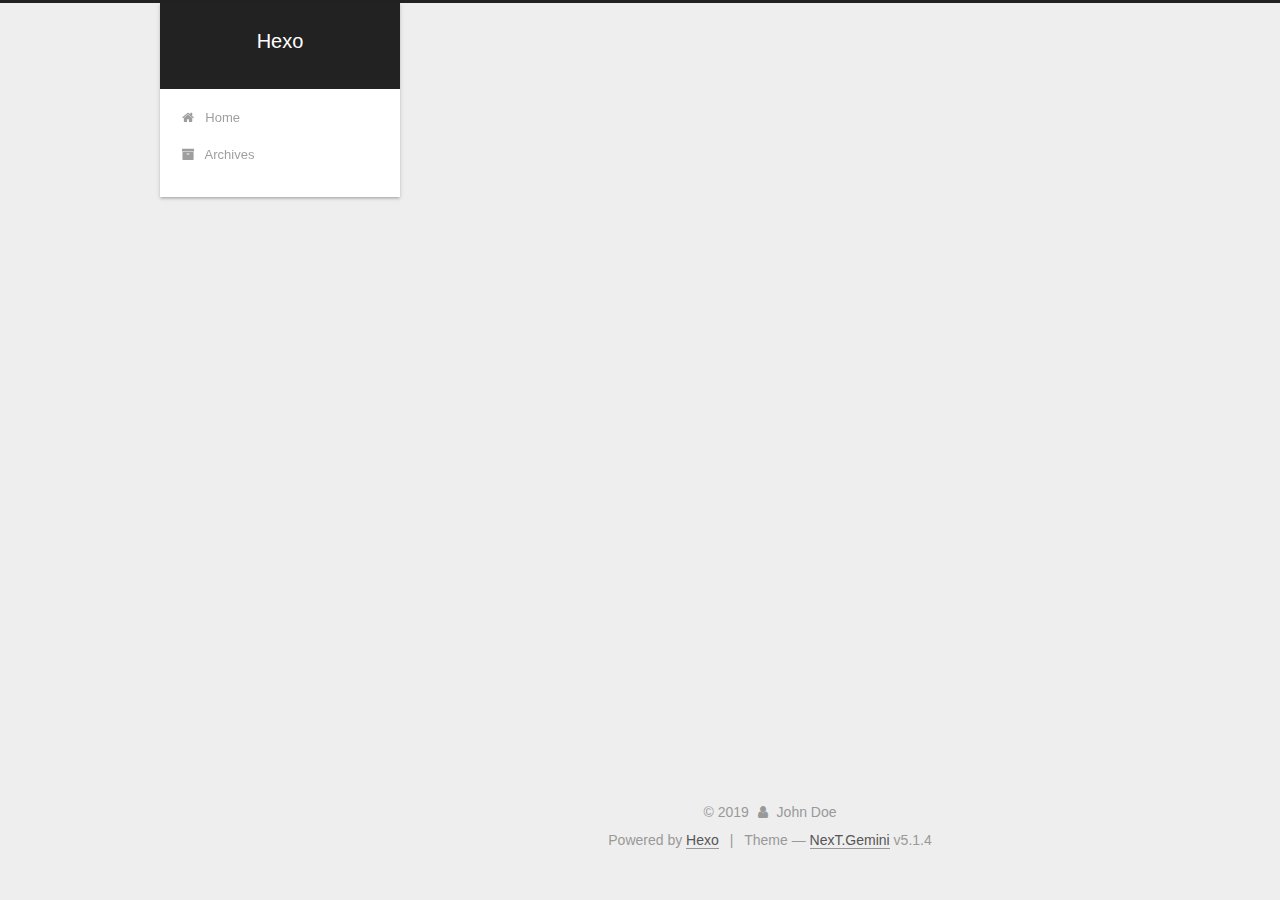
==== commit b906513b: "Site updated: 2019-05-22 14:32:36" ====
--- a/index.html
+++ b/index.html
@@ -300,8 +300,33 @@
       
         
           
-            <figure class="highlight plain"><table><tr><td class="gutter"><pre><span class="line">1</span><br><span class="line">2</span><br><span class="line">3</span><br><span class="line">4</span><br><span class="line">5</span><br><span class="line">6</span><br><span class="line">7</span><br><span class="line">8</span><br><span class="line">9</span><br><span class="line">10</span><br><span class="line">11</span><br><span class="line">12</span><br><span class="line">13</span><br><span class="line">14</span><br><span class="line">15</span><br><span class="line">16</span><br><span class="line">17</span><br><span class="line">18</span><br><span class="line">19</span><br><span class="line">20</span><br><span class="line">21</span><br><span class="line">22</span><br><span class="line">23</span><br><span class="line">24</span><br></pre></td><td class="code"><pre><span class="line">- ctrl + shift + k   eclipse，idea快捷键对比</span><br><span class="line">- ctrl + shift + a   调出action</span><br><span class="line"></span><br><span class="line">- ctrl + F12 当前类的方法列表</span><br><span class="line">- ctrl + Alt + F7 方法在哪里被使用</span><br><span class="line">- ctrl + u 方法声明</span><br><span class="line">- ctrl + alt + b 方法的实现</span><br><span class="line">- alt + Up/Down 下一个方法</span><br><span class="line">- F2 或 Shift+F2 下一个错误</span><br><span class="line">- ctrl + f 查找，按down向下查找，up向上查找</span><br><span class="line">- ctrl + Shift + f 全局查找 </span><br><span class="line"></span><br><span class="line"></span><br><span class="line">- ctrl + P 列出参数列表</span><br><span class="line"></span><br><span class="line"></span><br><span class="line">- ctrl + Shift + w 选择光标所在词</span><br><span class="line">- ctrl + shitf + left/right 选择词</span><br><span class="line">- shift + enter 向下插入一行，并换行</span><br><span class="line">- ctrl + shift + enter 向下插入一行，并换行，自动加;</span><br><span class="line"></span><br><span class="line"></span><br><span class="line">- ctrl + M 将当前光标处显示到屏幕中央</span><br><span class="line">- ctrl + f4 关闭当前窗口</span><br></pre></td></tr></table></figure>
-<p># </p>
+            <ul>
+<li>ctrl + shift + k   eclipse，idea快捷键对比</li>
+<li><p>ctrl + shift + a   调出action</p>
+</li>
+<li><p>ctrl + F12 当前类的方法列表</p>
+</li>
+<li>ctrl + Alt + F7 方法在哪里被使用</li>
+<li>ctrl + u 方法声明</li>
+<li>ctrl + alt + b 方法的实现</li>
+<li>alt + Up/Down 下一个方法</li>
+<li>F2 或 Shift+F2 下一个错误</li>
+<li>ctrl + f 查找，按down向下查找，up向上查找</li>
+<li>ctrl + Shift + f 全局查找 </li>
+</ul>
+<ul>
+<li>ctrl + P 列出参数列表</li>
+</ul>
+<ul>
+<li>ctrl + Shift + w 选择光标所在词</li>
+<li>ctrl + shitf + left/right 选择词</li>
+<li>shift + enter 向下插入一行，并换行</li>
+<li>ctrl + shift + enter 向下插入一行，并换行，自动加;</li>
+</ul>
+<ul>
+<li>ctrl + M 将当前光标处显示到屏幕中央</li>
+<li>ctrl + f4 关闭当前窗口</li>
+</ul>
 
           
         
--- a/css/main.css
+++ b/css/main.css
@@ -1823,7 +1823,7 @@
   width: 4px;
   height: 4px;
   border-radius: 50%;
-  background: #42a7d1;
+  background: #690116;
 }
 .links-of-blogroll {
   font-size: 13px;
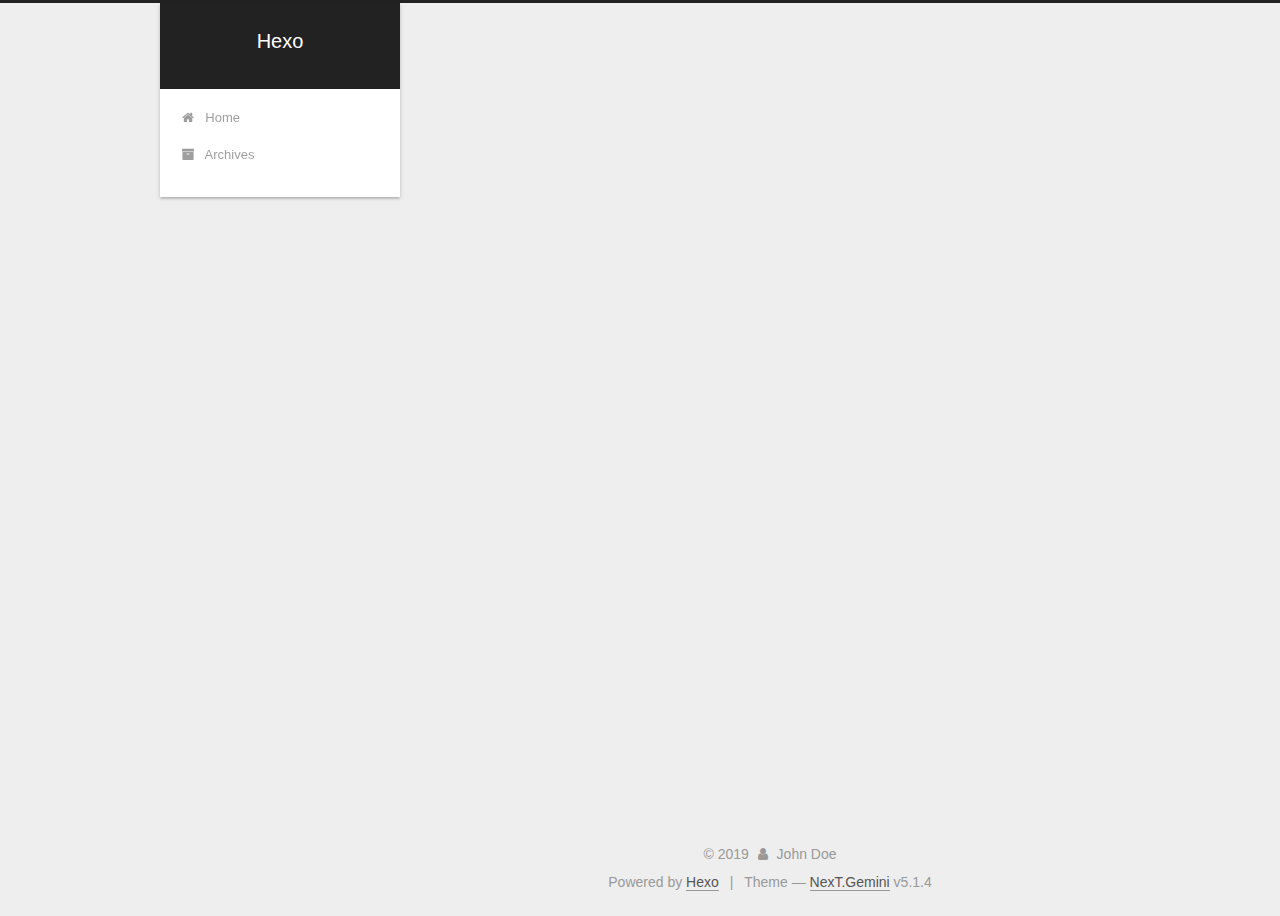
==== commit f092fdf5: "Site updated: 2019-06-10 14:20:56" ====
--- a/index.html
+++ b/index.html
@@ -327,6 +327,9 @@
 <li>ctrl + M 将当前光标处显示到屏幕中央</li>
 <li>ctrl + f4 关闭当前窗口</li>
 </ul>
+<ul>
+<li>ctrl+G 跳转到某一行</li>
+</ul>
 
           
         
--- a/css/main.css
+++ b/css/main.css
@@ -1823,7 +1823,7 @@
   width: 4px;
   height: 4px;
   border-radius: 50%;
-  background: #690116;
+  background: #08ff58;
 }
 .links-of-blogroll {
   font-size: 13px;
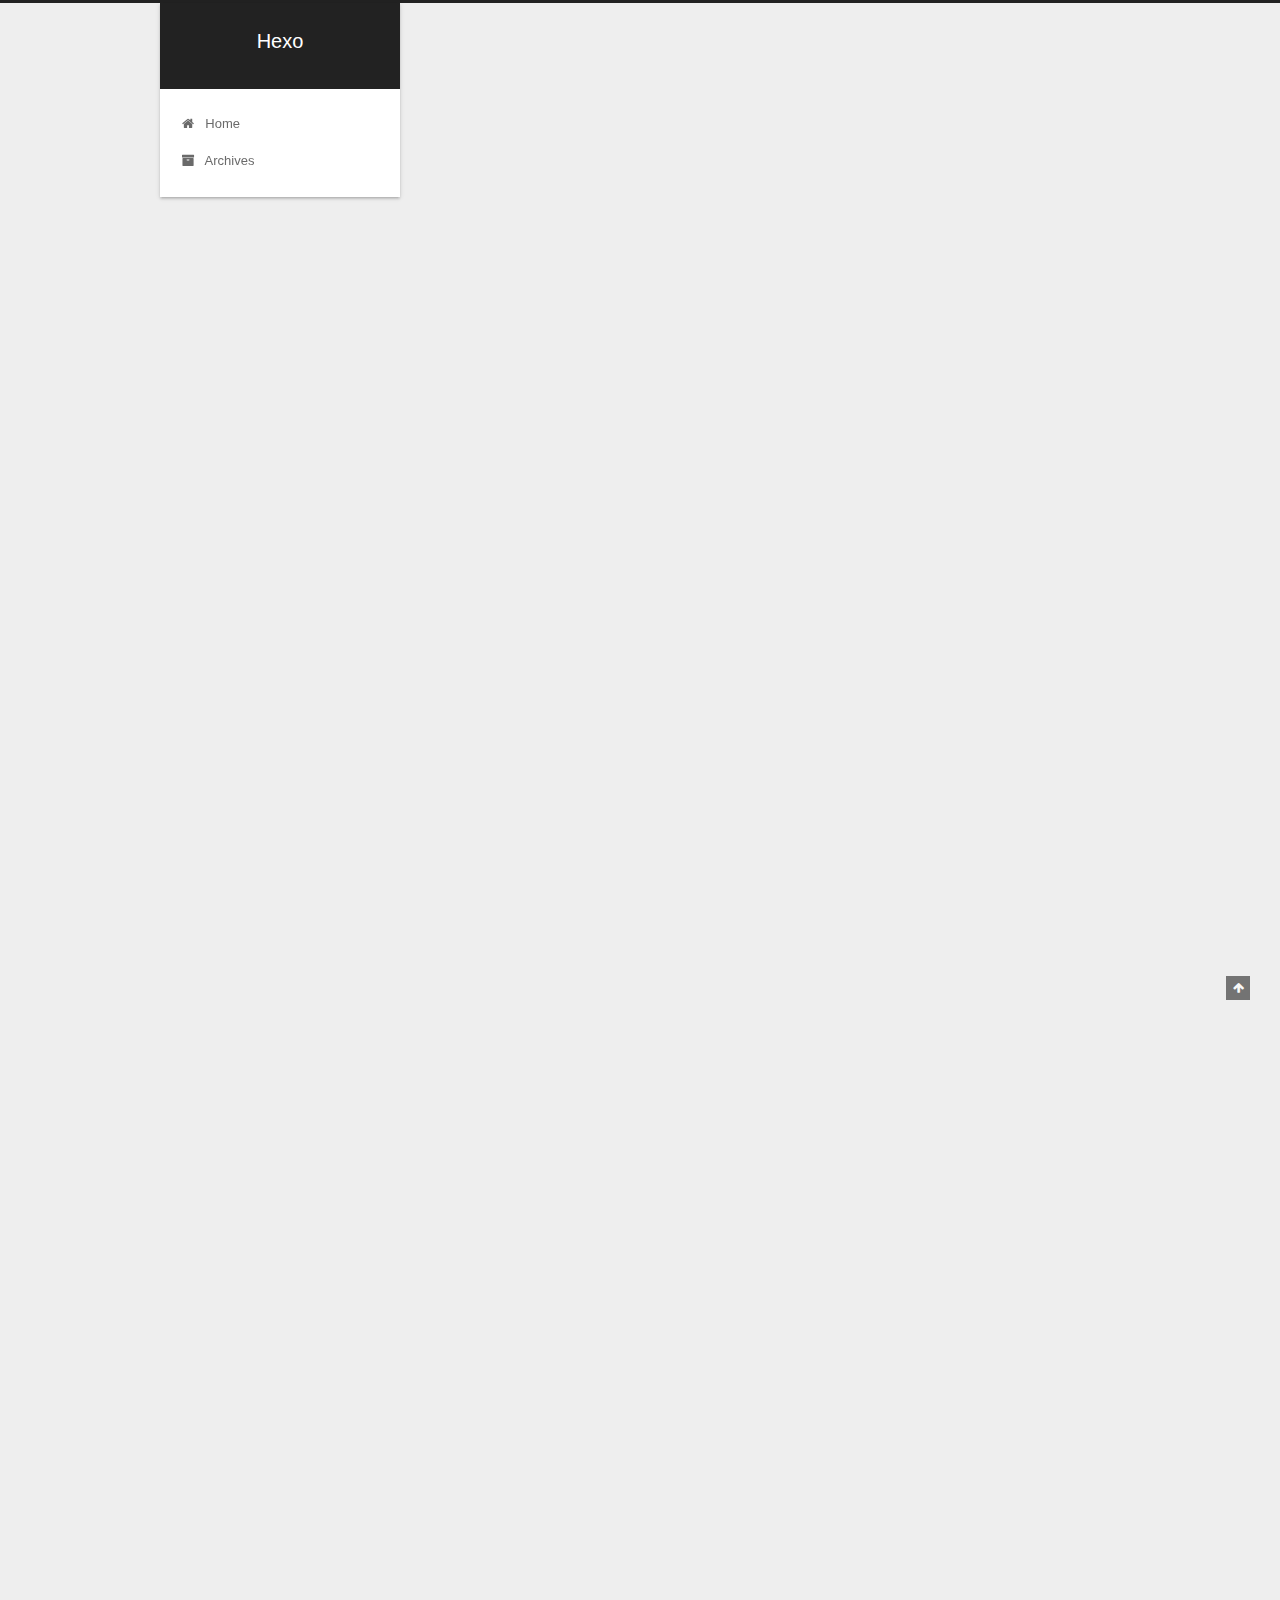
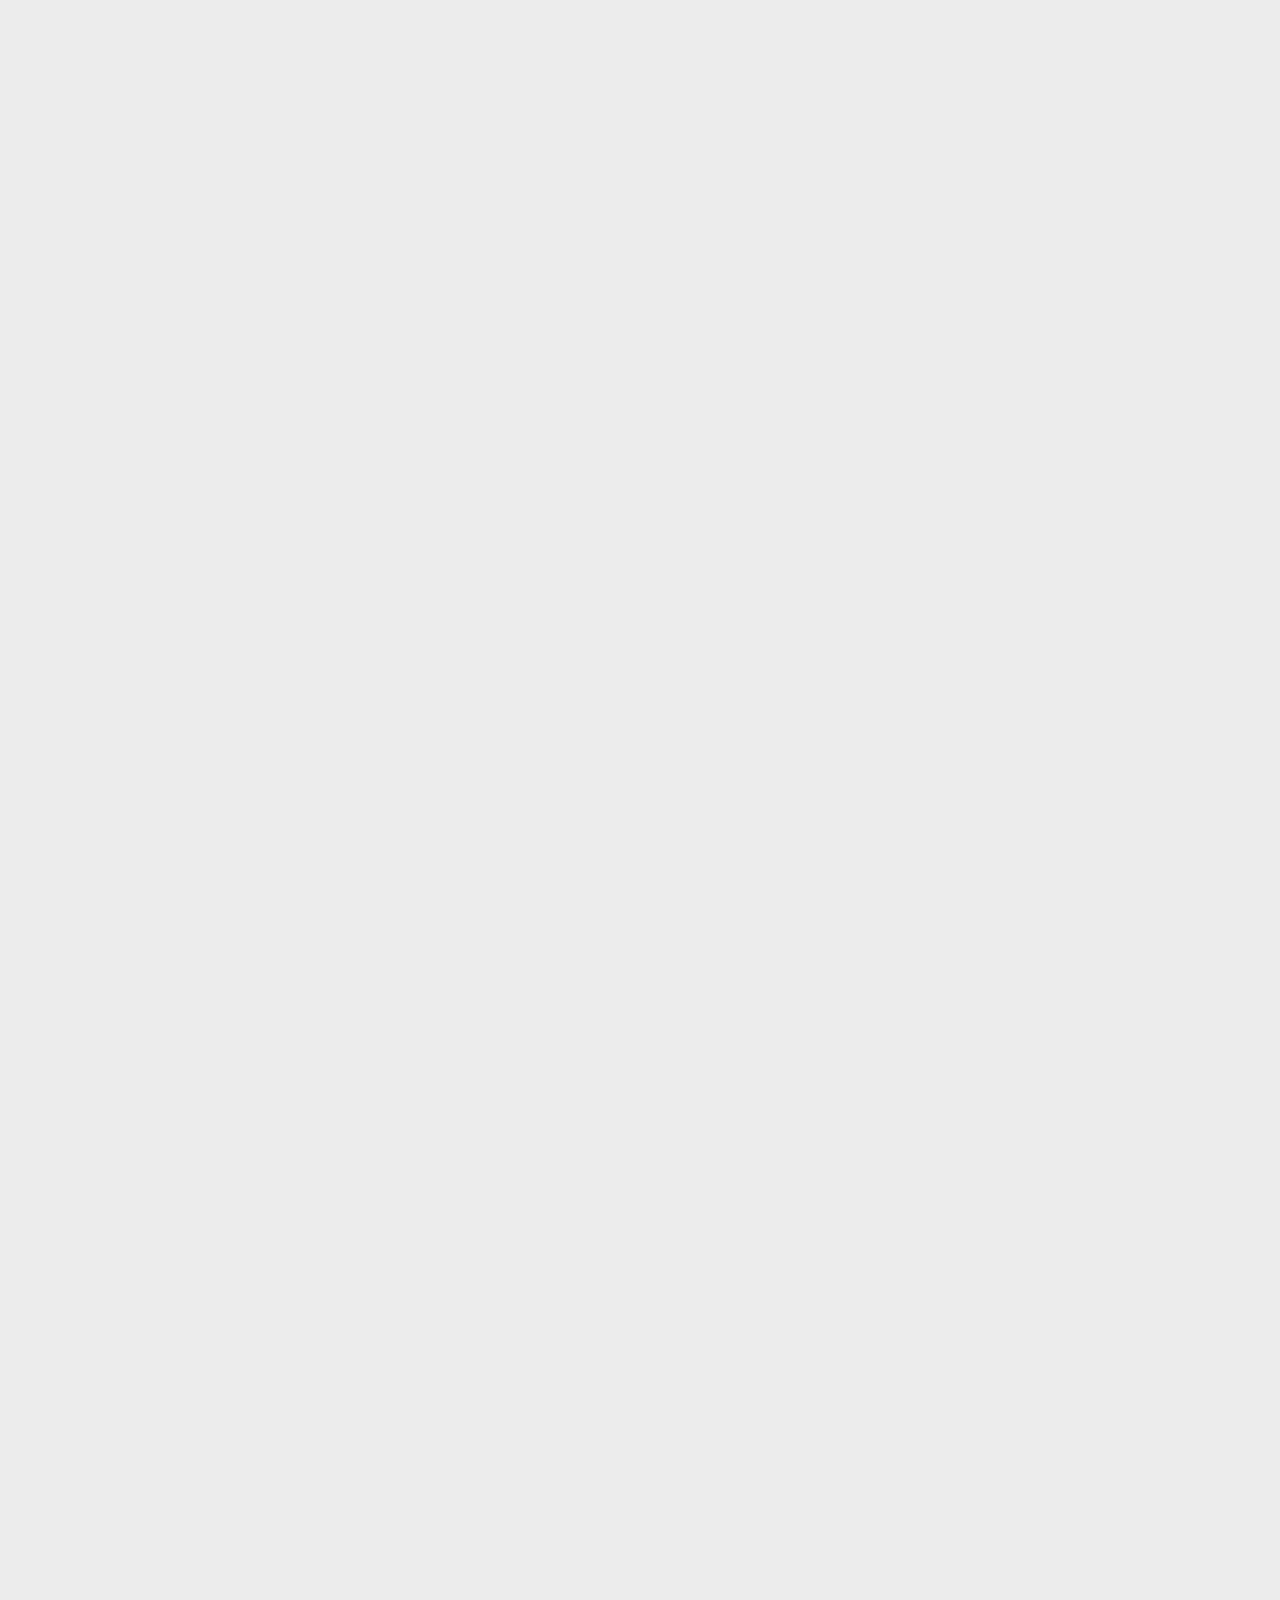
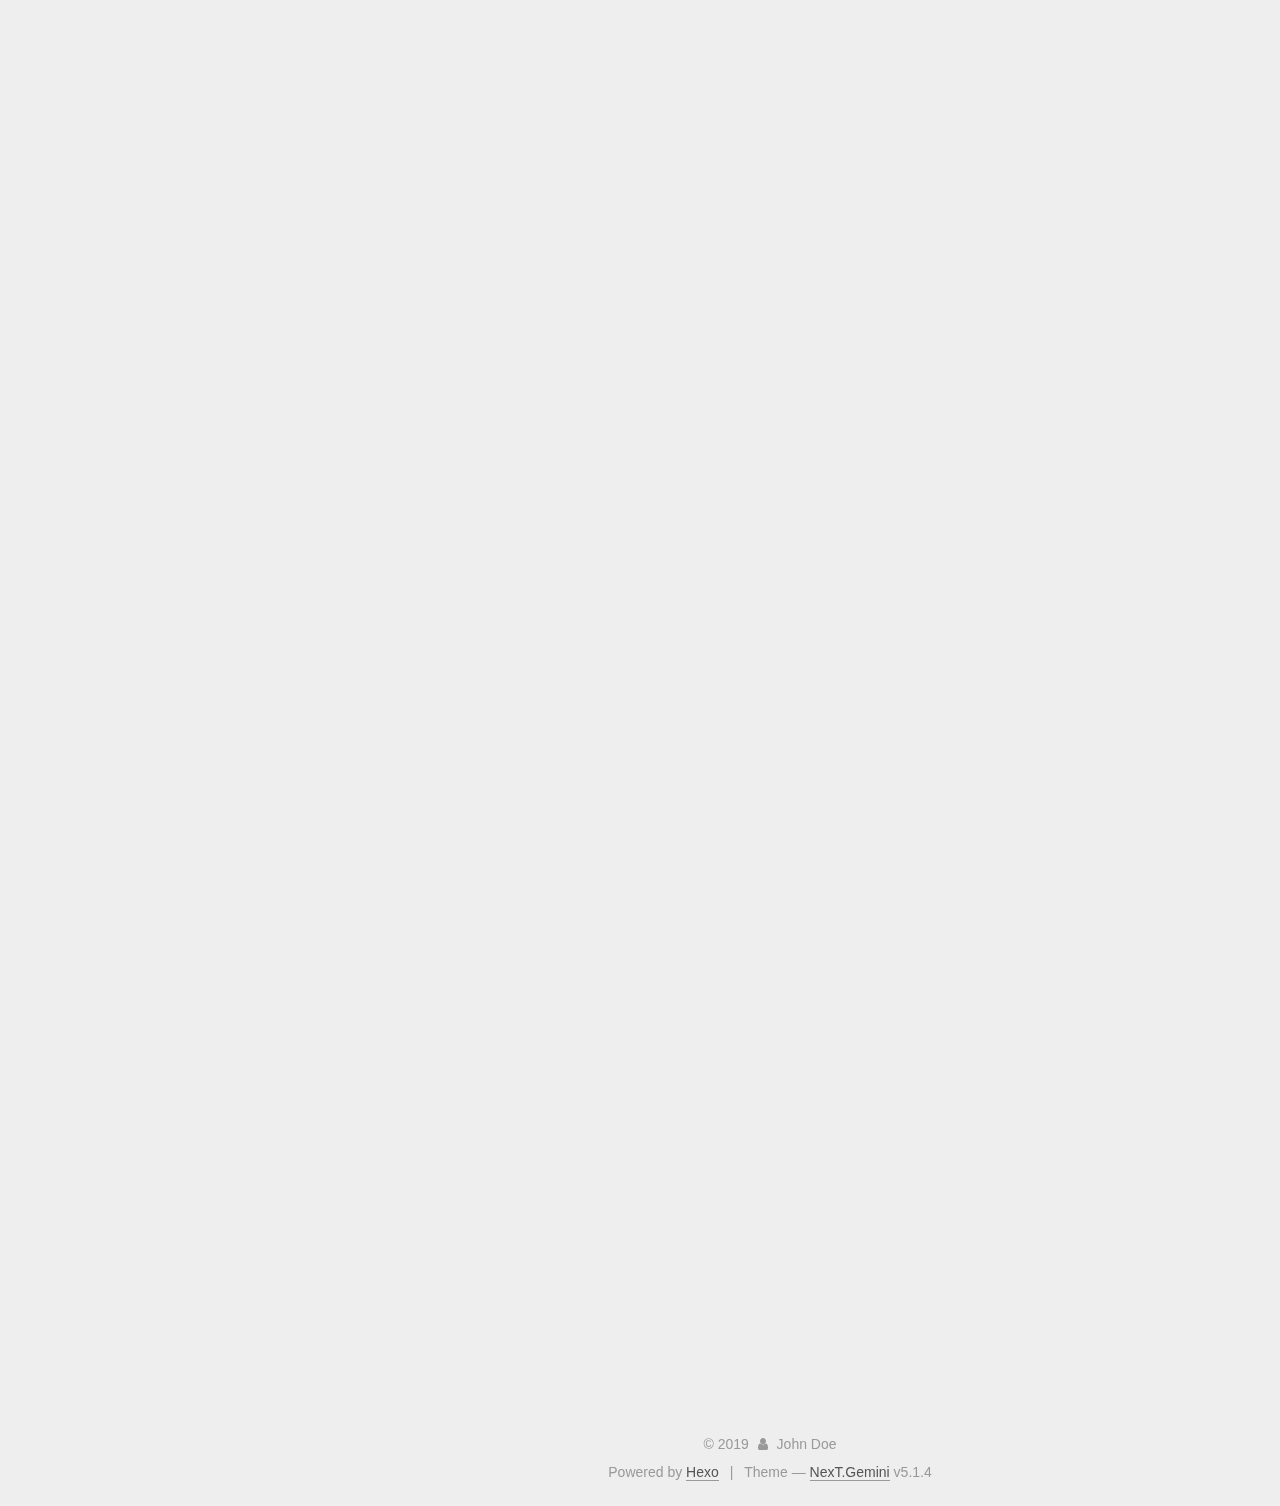
==== commit 9acd7b6d: "Site updated: 2019-06-13 19:43:00" ====
--- a/index.html
+++ b/index.html
@@ -215,6 +215,168 @@
           <div id="content" class="content">
             
   <section id="posts" class="posts-expand">
+    
+      
+
+  
+
+  
+  
+  
+
+  <article class="post post-type-normal" itemscope itemtype="http://schema.org/Article">
+  
+  
+  
+  <div class="post-block">
+    <link itemprop="mainEntityOfPage" href="http://yoursite.com/2019/06/13/二叉树前序中序遍历/">
+
+    <span hidden itemprop="author" itemscope itemtype="http://schema.org/Person">
+      <meta itemprop="name" content="John Doe">
+      <meta itemprop="description" content>
+      <meta itemprop="image" content="/images/avatar.gif">
+    </span>
+
+    <span hidden itemprop="publisher" itemscope itemtype="http://schema.org/Organization">
+      <meta itemprop="name" content="Hexo">
+    </span>
+
+    
+      <header class="post-header">
+
+        
+        
+          <h1 class="post-title" itemprop="name headline">
+                
+                <a class="post-title-link" href="/2019/06/13/二叉树前序中序遍历/" itemprop="url">二叉树前序中序遍历</a></h1>
+        
+
+        <div class="post-meta">
+          <span class="post-time">
+            
+              <span class="post-meta-item-icon">
+                <i class="fa fa-calendar-o"></i>
+              </span>
+              
+                <span class="post-meta-item-text">Posted on</span>
+              
+              <time title="Post created" itemprop="dateCreated datePublished" datetime="2019-06-13T10:59:13+08:00">
+                2019-06-13
+              </time>
+            
+
+            
+
+            
+          </span>
+
+          
+
+          
+            
+          
+
+          
+          
+
+          
+
+          
+
+          
+
+        </div>
+      </header>
+    
+
+    
+    
+    
+    <div class="post-body" itemprop="articleBody">
+
+      
+      
+
+      
+        
+          
+            <figure class="highlight plain"><table><tr><td class="gutter"><pre><span class="line">1</span><br><span class="line">2</span><br><span class="line">3</span><br><span class="line">4</span><br><span class="line">5</span><br><span class="line">6</span><br><span class="line">7</span><br></pre></td><td class="code"><pre><span class="line">    1</span><br><span class="line">   / \</span><br><span class="line">  2   3</span><br><span class="line"> / \   \</span><br><span class="line">4   5   6</span><br><span class="line">/ \  </span><br><span class="line">  7   8</span><br></pre></td></tr></table></figure>
+<ul>
+<li>前序遍历：1  2  4  5  7  8  3  6   根左右</li>
+<li>中序遍历：4  2  7  5  8  1  3  6   左根右</li>
+<li>后序遍历：4  7  8  5  2  6  3  1   左右根 </li>
+</ul>
+<p>###建树代码<br><figure class="highlight plain"><table><tr><td class="gutter"><pre><span class="line">1</span><br><span class="line">2</span><br><span class="line">3</span><br><span class="line">4</span><br><span class="line">5</span><br><span class="line">6</span><br><span class="line">7</span><br><span class="line">8</span><br><span class="line">9</span><br><span class="line">10</span><br><span class="line">11</span><br><span class="line">12</span><br><span class="line">13</span><br><span class="line">14</span><br><span class="line">15</span><br><span class="line">16</span><br></pre></td><td class="code"><pre><span class="line">class Node &#123;</span><br><span class="line">	int value;</span><br><span class="line">	Node left;</span><br><span class="line">	Node right;</span><br><span class="line">	public Node(int value) &#123;</span><br><span class="line">		this.value = value;</span><br><span class="line">	&#125;</span><br><span class="line">	public void conect(Node left,Node right) &#123;</span><br><span class="line">		this.left = left;</span><br><span class="line">		this.right = right;</span><br><span class="line">	&#125;</span><br><span class="line">	@Override</span><br><span class="line">	public String toString() &#123;</span><br><span class="line">		return value+&quot;&quot;;</span><br><span class="line">	&#125;</span><br><span class="line">&#125;</span><br></pre></td></tr></table></figure></p>
+<figure class="highlight plain"><table><tr><td class="gutter"><pre><span class="line">1</span><br><span class="line">2</span><br><span class="line">3</span><br><span class="line">4</span><br><span class="line">5</span><br><span class="line">6</span><br><span class="line">7</span><br><span class="line">8</span><br><span class="line">9</span><br><span class="line">10</span><br><span class="line">11</span><br><span class="line">12</span><br><span class="line">13</span><br><span class="line">14</span><br><span class="line">15</span><br><span class="line">16</span><br><span class="line">17</span><br><span class="line">18</span><br></pre></td><td class="code"><pre><span class="line">public class Tree &#123;</span><br><span class="line">	public static Node create() &#123;</span><br><span class="line">		Map&lt;Integer,Node&gt; nodeMap = new HashMap&lt;Integer,Node&gt;();</span><br><span class="line">		for (int i = 1; i &lt; 9; i++) &#123;</span><br><span class="line">			Node node = new Node(i);</span><br><span class="line">			nodeMap.put(i, node);</span><br><span class="line">		&#125;</span><br><span class="line">		nodeMap.get(1).conect(nodeMap.get(2), nodeMap.get(3));</span><br><span class="line">		nodeMap.get(2).conect(nodeMap.get(4), nodeMap.get(5));</span><br><span class="line">		nodeMap.get(3).conect(null, nodeMap.get(6));</span><br><span class="line">		nodeMap.get(4).conect(null, null);</span><br><span class="line">		nodeMap.get(5).conect(nodeMap.get(7), nodeMap.get(8));</span><br><span class="line">		nodeMap.get(6).conect(null,null);</span><br><span class="line">		nodeMap.get(7).conect(null,null);</span><br><span class="line">		nodeMap.get(8).conect(null,null);</span><br><span class="line">		return nodeMap.get(1);</span><br><span class="line">	&#125;</span><br><span class="line">&#125;</span><br></pre></td></tr></table></figure>
+<h4 id="前序递归遍历"><a href="#前序递归遍历" class="headerlink" title="前序递归遍历"></a>前序递归遍历</h4><ol>
+<li>前序遍历根左右,递归访问跟二叉树的定义有关：null也是节点，所以叶子节点，被认为是一种特殊子树（两边null）的根节点。<pre><code>             4
+                         / \
+null  null  
+</code></pre></li>
+<li>然后只是打印每个子树的根节点，就实现了前序遍历。</li>
+</ol>
+<h6 id="递归思路如下："><a href="#递归思路如下：" class="headerlink" title="递归思路如下："></a>递归思路如下：</h6><ol>
+<li>递归的出口被设计成： 如果子树的根节点是null，那么就不用遍历,什么都不做返回</li>
+<li>.每次打印根节点<figure class="highlight plain"><table><tr><td class="gutter"><pre><span class="line">1</span><br><span class="line">2</span><br><span class="line">3</span><br><span class="line">4</span><br><span class="line">5</span><br><span class="line">6</span><br><span class="line">7</span><br></pre></td><td class="code"><pre><span class="line">public static void recursiveQian(Node root) &#123;</span><br><span class="line">	if(root != null) &#123;</span><br><span class="line">		System.out.print(root.value + &quot; &quot;);</span><br><span class="line">		recursiveQian(root.left);</span><br><span class="line">		recursiveQian(root.right);</span><br><span class="line">	&#125;</span><br><span class="line">&#125;</span><br></pre></td></tr></table></figure>
+</li>
+</ol>
+<h6 id="从递归方法找非递归的方法："><a href="#从递归方法找非递归的方法：" class="headerlink" title="从递归方法找非递归的方法："></a>从递归方法找非递归的方法：</h6><ol>
+<li><p>如果把递归拆开，每一层都用隐式栈记录了这一层的右子树的根节点，如本树：第一层3进栈，第二层5进栈</p>
+</li>
+<li><p>前序遍历会优先打印左边的一树枝，右边都是进栈的货，最初进栈的是紧挨着左边树枝的平行左树枝</p>
+</li>
+</ol>
+<figure class="highlight plain"><table><tr><td class="gutter"><pre><span class="line">1</span><br><span class="line">2</span><br><span class="line">3</span><br><span class="line">4</span><br><span class="line">5</span><br></pre></td><td class="code"><pre><span class="line">        1</span><br><span class="line">       / </span><br><span class="line">     2   </span><br><span class="line">    /   </span><br><span class="line">4</span><br></pre></td></tr></table></figure>
+<ol start="3">
+<li>非递归完全由递归幻化而来，每次循环都是面向一个小子树，打印他的根节点，然后先入右再如左，让左做栈顶，下次循环就是左做根的小子树</li>
+</ol>
+<figure class="highlight plain"><table><tr><td class="gutter"><pre><span class="line">1</span><br><span class="line">2</span><br><span class="line">3</span><br><span class="line">4</span><br><span class="line">5</span><br><span class="line">6</span><br><span class="line">7</span><br><span class="line">8</span><br><span class="line">9</span><br><span class="line">10</span><br><span class="line">11</span><br><span class="line">12</span><br><span class="line">13</span><br><span class="line">14</span><br></pre></td><td class="code"><pre><span class="line">public static void notRecursiveQian(Node root) &#123;</span><br><span class="line">	Stack&lt;Node&gt; stack = new Stack&lt;Node&gt;();</span><br><span class="line">	stack.push(root);</span><br><span class="line">	while(!stack.isEmpty()) &#123;</span><br><span class="line">		Node thisRoot = stack.pop();</span><br><span class="line">		System.out.print(thisRoot + &quot; &quot;);</span><br><span class="line">		if(thisRoot.right != null) &#123;</span><br><span class="line">			stack.push(thisRoot.right);</span><br><span class="line">		&#125;</span><br><span class="line">		if(thisRoot.left != null) &#123;</span><br><span class="line">			stack.push(thisRoot.left);</span><br><span class="line">		&#125;</span><br><span class="line">	&#125;</span><br><span class="line">&#125;</span><br></pre></td></tr></table></figure>
+<h4 id="中序遍历"><a href="#中序遍历" class="headerlink" title="中序遍历"></a>中序遍历</h4><p>######递归思路：跟前序一样还是打印根节点，最左边的叶子其实也可以看成是特殊子树的根节点<br><figure class="highlight plain"><table><tr><td class="gutter"><pre><span class="line">1</span><br><span class="line">2</span><br><span class="line">3</span><br><span class="line">4</span><br><span class="line">5</span><br><span class="line">6</span><br><span class="line">7</span><br></pre></td><td class="code"><pre><span class="line">public static void recursiveLDR(Node root) &#123;</span><br><span class="line">	if(root != null) &#123;</span><br><span class="line">		recursiveLDR(root.left);</span><br><span class="line">		System.out.print(root.value + &quot; &quot;);</span><br><span class="line">		recursiveLDR(root.right);</span><br><span class="line">	&#125;</span><br><span class="line">&#125;</span><br></pre></td></tr></table></figure></p>
+<h6 id="非递归的思路"><a href="#非递归的思路" class="headerlink" title="非递归的思路"></a>非递归的思路</h6><ol>
+<li><p>if中是递归子树，每次入参都是一个小子树的根节点，然后一直扎到最左边的叶子节点的null，</p>
+</li>
+<li><p>else中起到的是转换方向的作用，相当于给上边的if传入下一个小树的根节点</p>
+</li>
+<li><p>可以看到，中序遍历是顺序，最左边的小子树，它紧挨着的右边的小子树，然后向上返</p>
+</li>
+<li><p>每次打印的也是根节点 </p>
+<figure class="highlight plain"><table><tr><td class="gutter"><pre><span class="line">1</span><br><span class="line">2</span><br><span class="line">3</span><br><span class="line">4</span><br><span class="line">5</span><br><span class="line">6</span><br><span class="line">7</span><br></pre></td><td class="code"><pre><span class="line">    1</span><br><span class="line">   / \</span><br><span class="line">  2   3</span><br><span class="line"> / \   \</span><br><span class="line">4   5   6</span><br><span class="line">   / \  </span><br><span class="line">  7   8</span><br></pre></td></tr></table></figure>
+</li>
+</ol>
+<figure class="highlight plain"><table><tr><td class="gutter"><pre><span class="line">1</span><br><span class="line">2</span><br><span class="line">3</span><br><span class="line">4</span><br><span class="line">5</span><br><span class="line">6</span><br><span class="line">7</span><br><span class="line">8</span><br><span class="line">9</span><br><span class="line">10</span><br><span class="line">11</span><br><span class="line">12</span><br><span class="line">13</span><br><span class="line">14</span><br><span class="line">15</span><br><span class="line">16</span><br><span class="line">17</span><br><span class="line">18</span><br></pre></td><td class="code"><pre><span class="line">public static void notRecursiveLDR(Node root) &#123;</span><br><span class="line">	Stack&lt;Node&gt; stack = new Stack&lt;Node&gt;();</span><br><span class="line">	Node thisNode = root;</span><br><span class="line">	while(!stack.isEmpty() || thisNode != null) &#123;</span><br><span class="line">		//递归子树</span><br><span class="line">		if(thisNode != null) &#123;</span><br><span class="line">			stack.push(thisNode);</span><br><span class="line">			thisNode = thisNode.left;</span><br><span class="line">		&#125;else&#123;//打印根节点，递归右子树，每次递归其实都是先找左到叶子的左null节点，</span><br><span class="line">			  //然后栈顶就是最左边的叶子节点了，</span><br><span class="line">			  //也就是最左子树的根节点，其实也是打印根节点			</span><br><span class="line">			Node treeNode = stack.pop();</span><br><span class="line">			System.out.print(treeNode + &quot; &quot;);</span><br><span class="line">			thisNode = treeNode.right;</span><br><span class="line">		&#125;</span><br><span class="line"></span><br><span class="line">	&#125;</span><br><span class="line">&#125;</span><br></pre></td></tr></table></figure>
+          
+        
+      
+    </div>
+    
+    
+    
+
+    
+
+    
+
+    
+
+    <footer class="post-footer">
+      
+
+      
+
+      
+
+      
+      
+        <div class="post-eof"></div>
+      
+    </footer>
+  </div>
+  
+  
+  
+  </article>
+
+
     
       
 
@@ -411,7 +573,7 @@
               
                 <a href="/archives/">
               
-                  <span class="site-state-item-count">1</span>
+                  <span class="site-state-item-count">2</span>
                   <span class="site-state-item-name">posts</span>
                 </a>
               </div>
--- a/css/main.css
+++ b/css/main.css
@@ -1823,7 +1823,7 @@
   width: 4px;
   height: 4px;
   border-radius: 50%;
-  background: #08ff58;
+  background: #e02b34;
 }
 .links-of-blogroll {
   font-size: 13px;
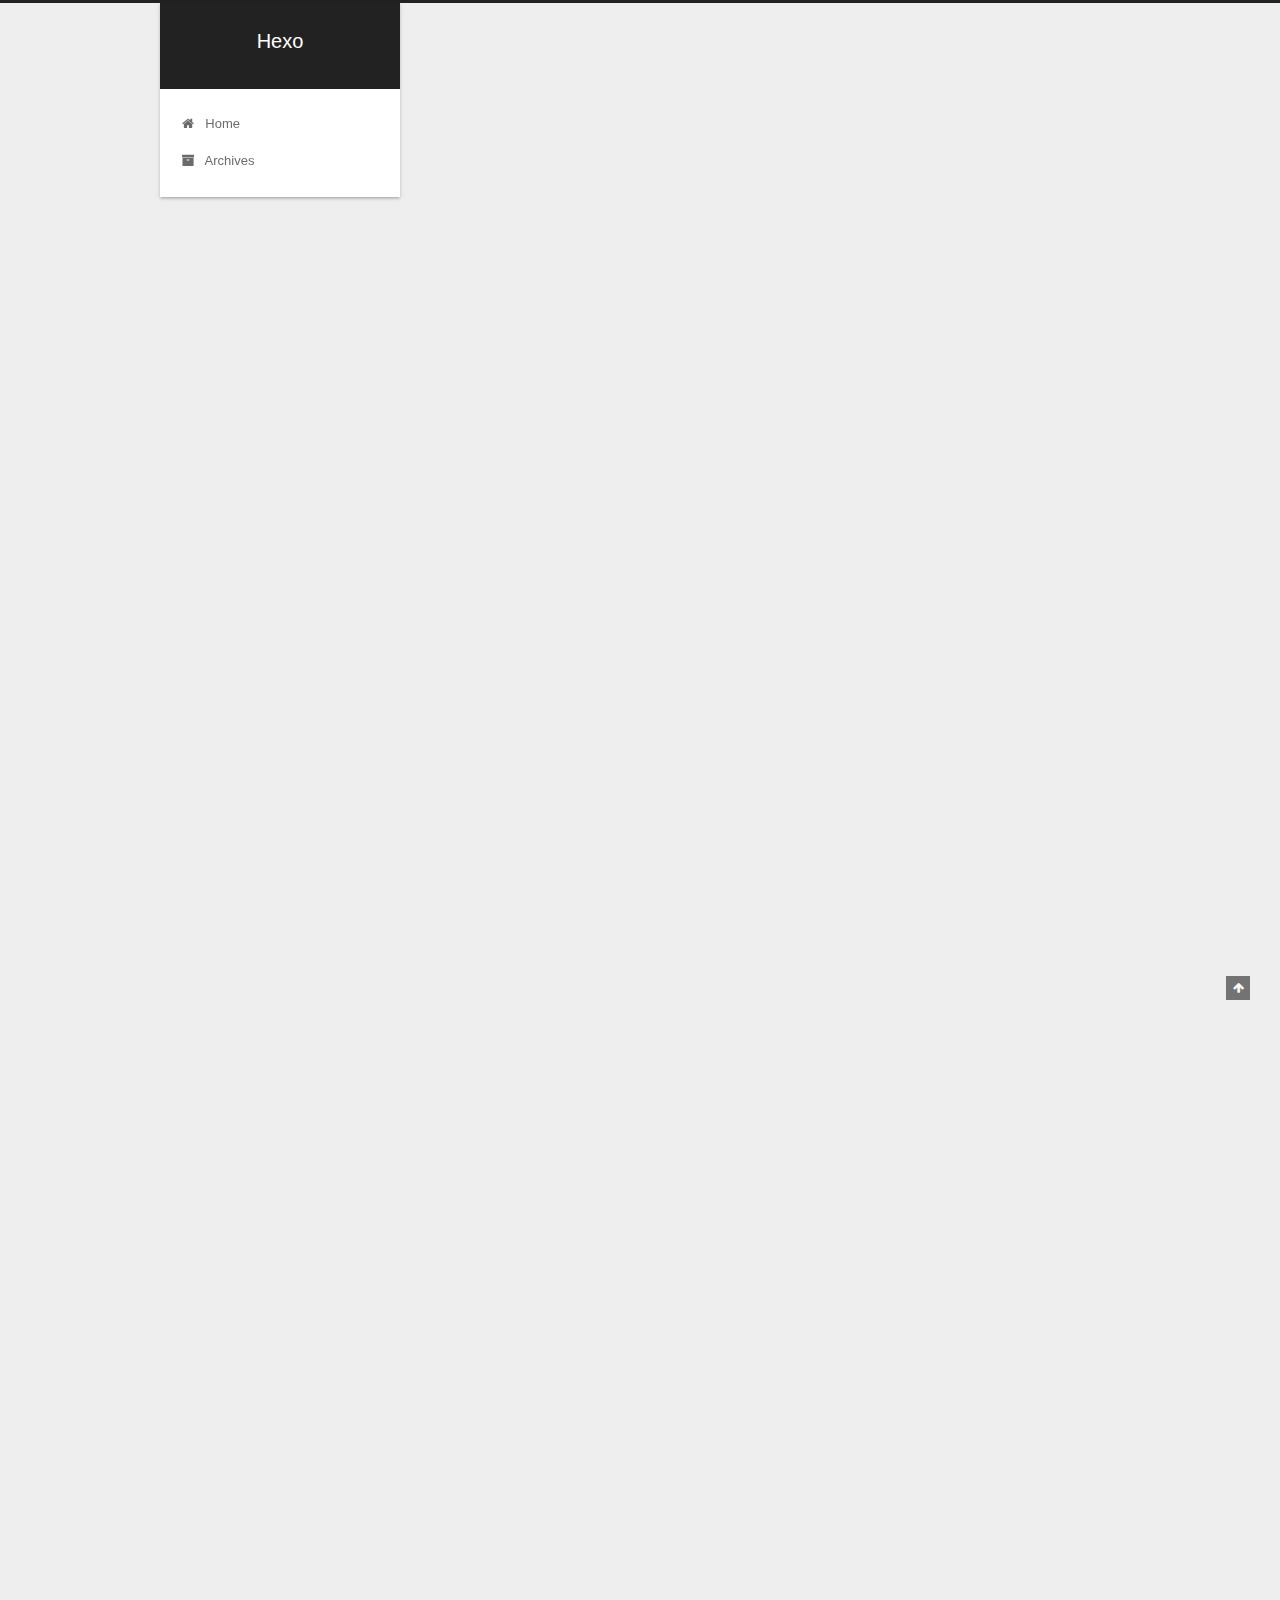
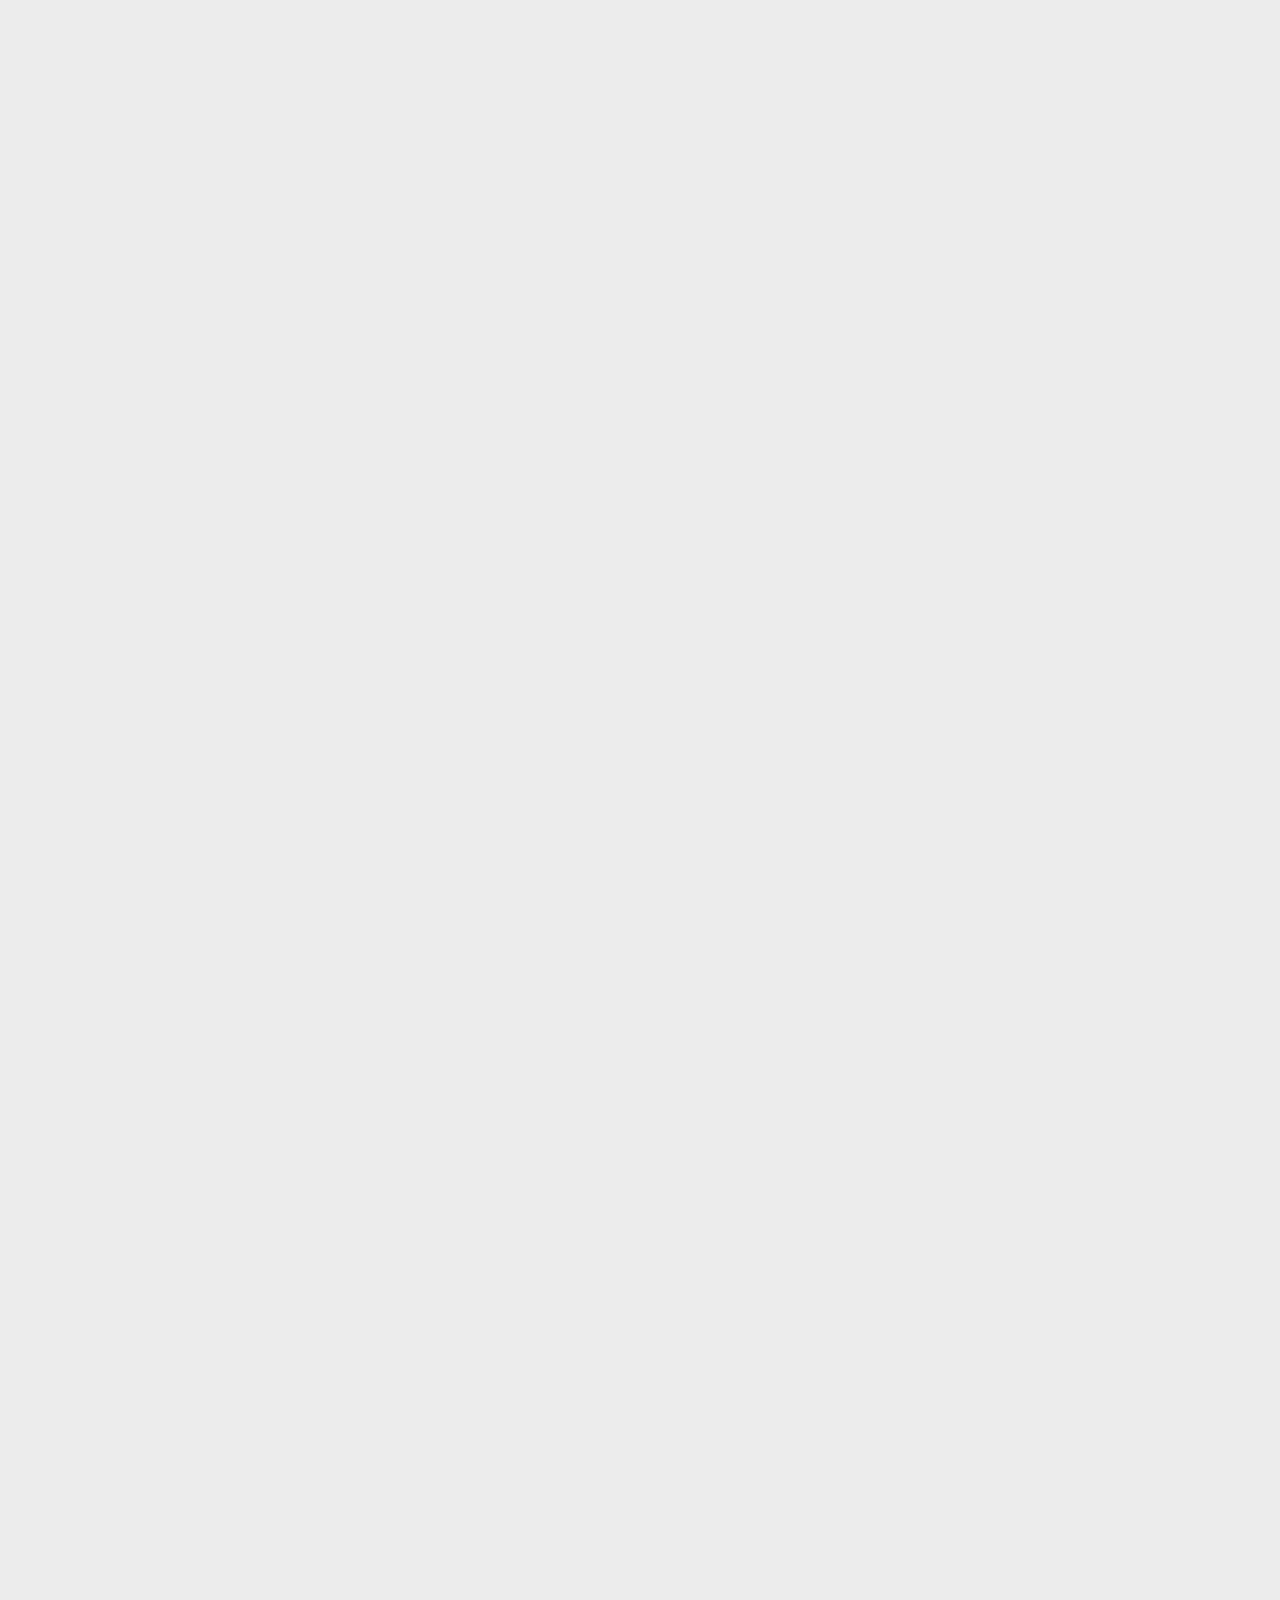
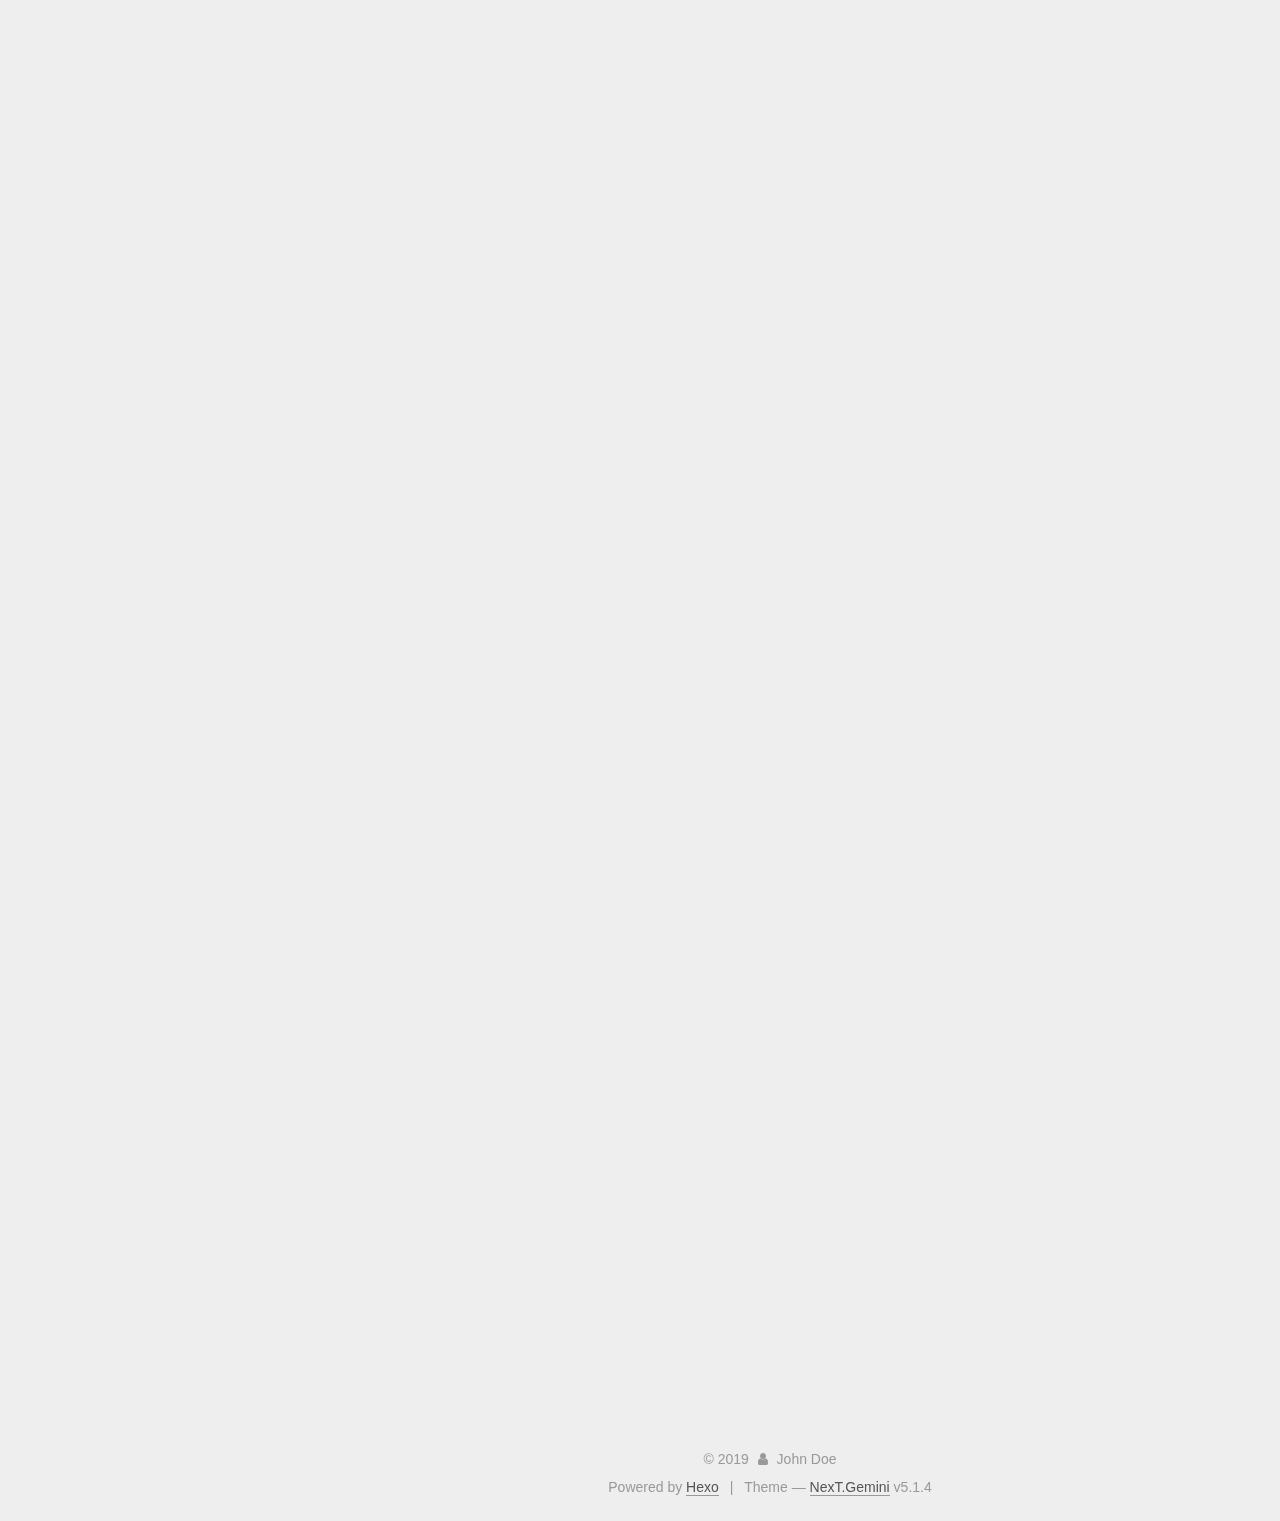
==== commit 4c71ae22: "Site updated: 2019-06-13 19:48:06" ====
--- a/index.html
+++ b/index.html
@@ -306,13 +306,12 @@
 <li>中序遍历：4  2  7  5  8  1  3  6   左根右</li>
 <li>后序遍历：4  7  8  5  2  6  3  1   左右根 </li>
 </ul>
-<p>###建树代码<br><figure class="highlight plain"><table><tr><td class="gutter"><pre><span class="line">1</span><br><span class="line">2</span><br><span class="line">3</span><br><span class="line">4</span><br><span class="line">5</span><br><span class="line">6</span><br><span class="line">7</span><br><span class="line">8</span><br><span class="line">9</span><br><span class="line">10</span><br><span class="line">11</span><br><span class="line">12</span><br><span class="line">13</span><br><span class="line">14</span><br><span class="line">15</span><br><span class="line">16</span><br></pre></td><td class="code"><pre><span class="line">class Node &#123;</span><br><span class="line">	int value;</span><br><span class="line">	Node left;</span><br><span class="line">	Node right;</span><br><span class="line">	public Node(int value) &#123;</span><br><span class="line">		this.value = value;</span><br><span class="line">	&#125;</span><br><span class="line">	public void conect(Node left,Node right) &#123;</span><br><span class="line">		this.left = left;</span><br><span class="line">		this.right = right;</span><br><span class="line">	&#125;</span><br><span class="line">	@Override</span><br><span class="line">	public String toString() &#123;</span><br><span class="line">		return value+&quot;&quot;;</span><br><span class="line">	&#125;</span><br><span class="line">&#125;</span><br></pre></td></tr></table></figure></p>
-<figure class="highlight plain"><table><tr><td class="gutter"><pre><span class="line">1</span><br><span class="line">2</span><br><span class="line">3</span><br><span class="line">4</span><br><span class="line">5</span><br><span class="line">6</span><br><span class="line">7</span><br><span class="line">8</span><br><span class="line">9</span><br><span class="line">10</span><br><span class="line">11</span><br><span class="line">12</span><br><span class="line">13</span><br><span class="line">14</span><br><span class="line">15</span><br><span class="line">16</span><br><span class="line">17</span><br><span class="line">18</span><br></pre></td><td class="code"><pre><span class="line">public class Tree &#123;</span><br><span class="line">	public static Node create() &#123;</span><br><span class="line">		Map&lt;Integer,Node&gt; nodeMap = new HashMap&lt;Integer,Node&gt;();</span><br><span class="line">		for (int i = 1; i &lt; 9; i++) &#123;</span><br><span class="line">			Node node = new Node(i);</span><br><span class="line">			nodeMap.put(i, node);</span><br><span class="line">		&#125;</span><br><span class="line">		nodeMap.get(1).conect(nodeMap.get(2), nodeMap.get(3));</span><br><span class="line">		nodeMap.get(2).conect(nodeMap.get(4), nodeMap.get(5));</span><br><span class="line">		nodeMap.get(3).conect(null, nodeMap.get(6));</span><br><span class="line">		nodeMap.get(4).conect(null, null);</span><br><span class="line">		nodeMap.get(5).conect(nodeMap.get(7), nodeMap.get(8));</span><br><span class="line">		nodeMap.get(6).conect(null,null);</span><br><span class="line">		nodeMap.get(7).conect(null,null);</span><br><span class="line">		nodeMap.get(8).conect(null,null);</span><br><span class="line">		return nodeMap.get(1);</span><br><span class="line">	&#125;</span><br><span class="line">&#125;</span><br></pre></td></tr></table></figure>
+<h4 id="建树代码"><a href="#建树代码" class="headerlink" title="建树代码"></a>建树代码</h4><figure class="highlight plain"><table><tr><td class="gutter"><pre><span class="line">1</span><br><span class="line">2</span><br><span class="line">3</span><br><span class="line">4</span><br><span class="line">5</span><br><span class="line">6</span><br><span class="line">7</span><br><span class="line">8</span><br><span class="line">9</span><br><span class="line">10</span><br><span class="line">11</span><br><span class="line">12</span><br><span class="line">13</span><br><span class="line">14</span><br><span class="line">15</span><br><span class="line">16</span><br><span class="line">17</span><br><span class="line">18</span><br><span class="line">19</span><br><span class="line">20</span><br><span class="line">21</span><br><span class="line">22</span><br><span class="line">23</span><br><span class="line">24</span><br><span class="line">25</span><br><span class="line">26</span><br><span class="line">27</span><br><span class="line">28</span><br><span class="line">29</span><br><span class="line">30</span><br><span class="line">31</span><br><span class="line">32</span><br><span class="line">33</span><br><span class="line">34</span><br><span class="line">35</span><br><span class="line">36</span><br></pre></td><td class="code"><pre><span class="line">class Node &#123;</span><br><span class="line">	int value;</span><br><span class="line">	Node left;</span><br><span class="line">	Node right;</span><br><span class="line">	public Node(int value) &#123;</span><br><span class="line">		this.value = value;</span><br><span class="line">	&#125;</span><br><span class="line">	public void conect(Node left,Node right) &#123;</span><br><span class="line">		this.left = left;</span><br><span class="line">		this.right = right;</span><br><span class="line">	&#125;</span><br><span class="line">	@Override</span><br><span class="line">	public String toString() &#123;</span><br><span class="line">		return value+&quot;&quot;;</span><br><span class="line">	&#125;</span><br><span class="line">&#125;</span><br><span class="line"></span><br><span class="line"></span><br><span class="line">public class Tree &#123;</span><br><span class="line">	public static Node create() &#123;</span><br><span class="line">		Map&lt;Integer,Node&gt; nodeMap = new HashMap&lt;Integer,Node&gt;();</span><br><span class="line">		for (int i = 1; i &lt; 9; i++) &#123;</span><br><span class="line">			Node node = new Node(i);</span><br><span class="line">			nodeMap.put(i, node);</span><br><span class="line">		&#125;</span><br><span class="line">		nodeMap.get(1).conect(nodeMap.get(2), nodeMap.get(3));</span><br><span class="line">		nodeMap.get(2).conect(nodeMap.get(4), nodeMap.get(5));</span><br><span class="line">		nodeMap.get(3).conect(null, nodeMap.get(6));</span><br><span class="line">		nodeMap.get(4).conect(null, null);</span><br><span class="line">		nodeMap.get(5).conect(nodeMap.get(7), nodeMap.get(8));</span><br><span class="line">		nodeMap.get(6).conect(null,null);</span><br><span class="line">		nodeMap.get(7).conect(null,null);</span><br><span class="line">		nodeMap.get(8).conect(null,null);</span><br><span class="line">		return nodeMap.get(1);</span><br><span class="line">	&#125;</span><br><span class="line">&#125;</span><br></pre></td></tr></table></figure>
 <h4 id="前序递归遍历"><a href="#前序递归遍历" class="headerlink" title="前序递归遍历"></a>前序递归遍历</h4><ol>
-<li>前序遍历根左右,递归访问跟二叉树的定义有关：null也是节点，所以叶子节点，被认为是一种特殊子树（两边null）的根节点。<pre><code>             4
-                         / \
-null  null  
-</code></pre></li>
+<li>前序遍历根左右,递归访问跟二叉树的定义有关：null也是节点，所以叶子节点，被认为是一种特殊子树（两边null）的根节点。</li>
+</ol>
+<figure class="highlight plain"><table><tr><td class="gutter"><pre><span class="line">1</span><br><span class="line">2</span><br><span class="line">3</span><br></pre></td><td class="code"><pre><span class="line">    4</span><br><span class="line">   / \</span><br><span class="line">null  null</span><br></pre></td></tr></table></figure>
+<ol start="2">
 <li>然后只是打印每个子树的根节点，就实现了前序遍历。</li>
 </ol>
 <h6 id="递归思路如下："><a href="#递归思路如下：" class="headerlink" title="递归思路如下："></a>递归思路如下：</h6><ol>
--- a/css/main.css
+++ b/css/main.css
@@ -1823,7 +1823,7 @@
   width: 4px;
   height: 4px;
   border-radius: 50%;
-  background: #e02b34;
+  background: #6fd9ff;
 }
 .links-of-blogroll {
   font-size: 13px;
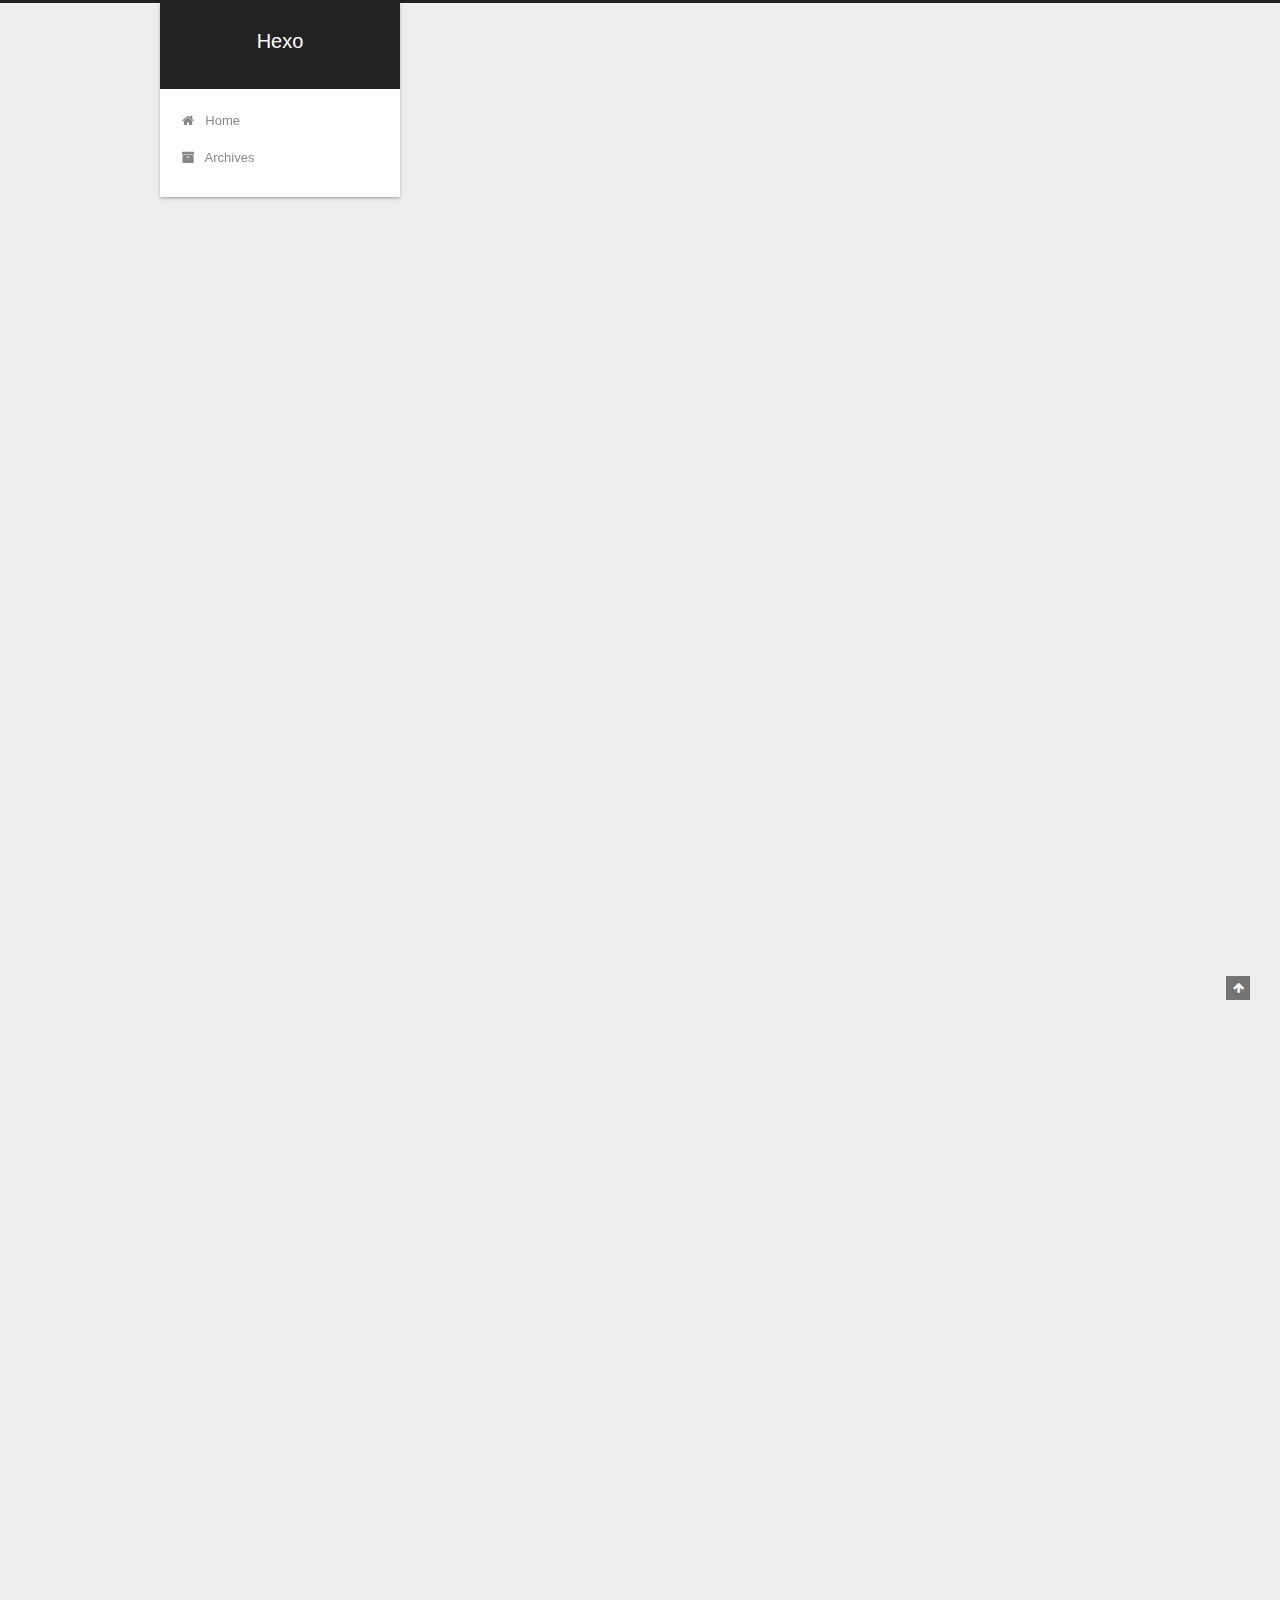
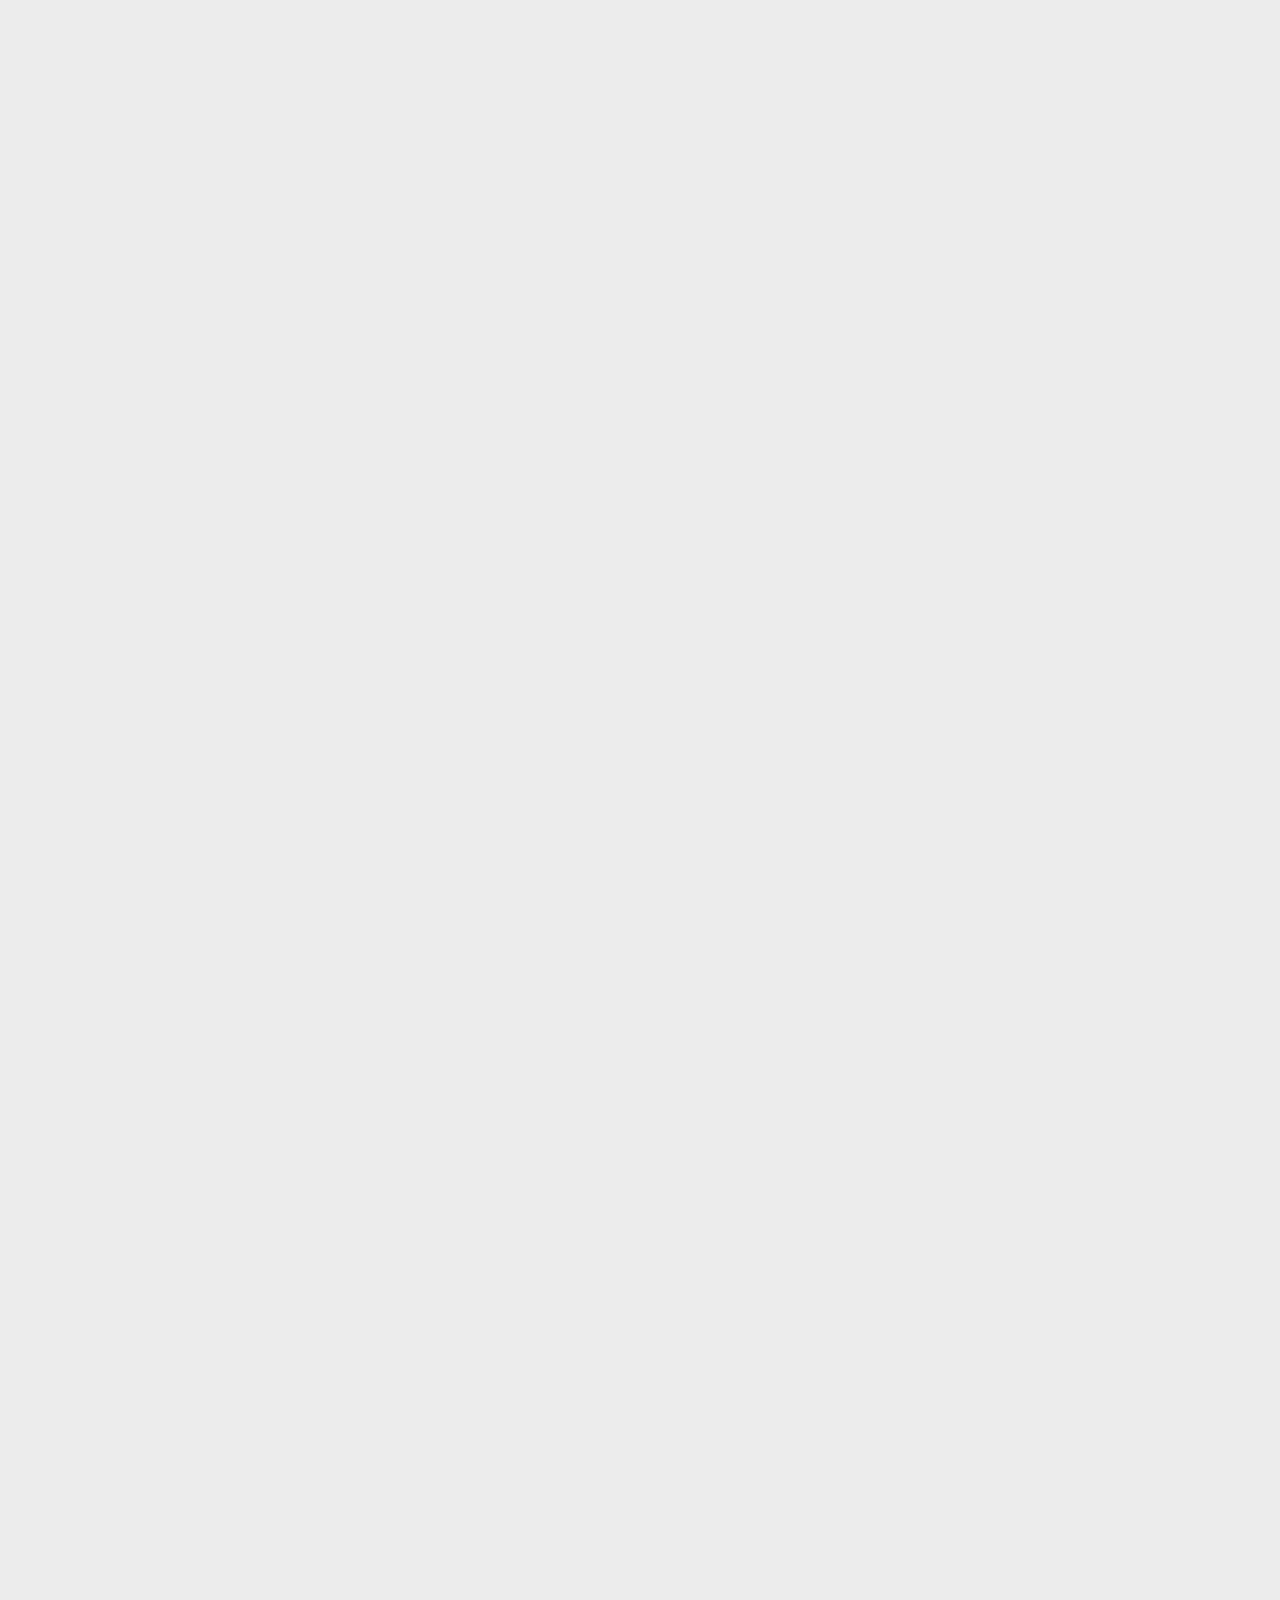
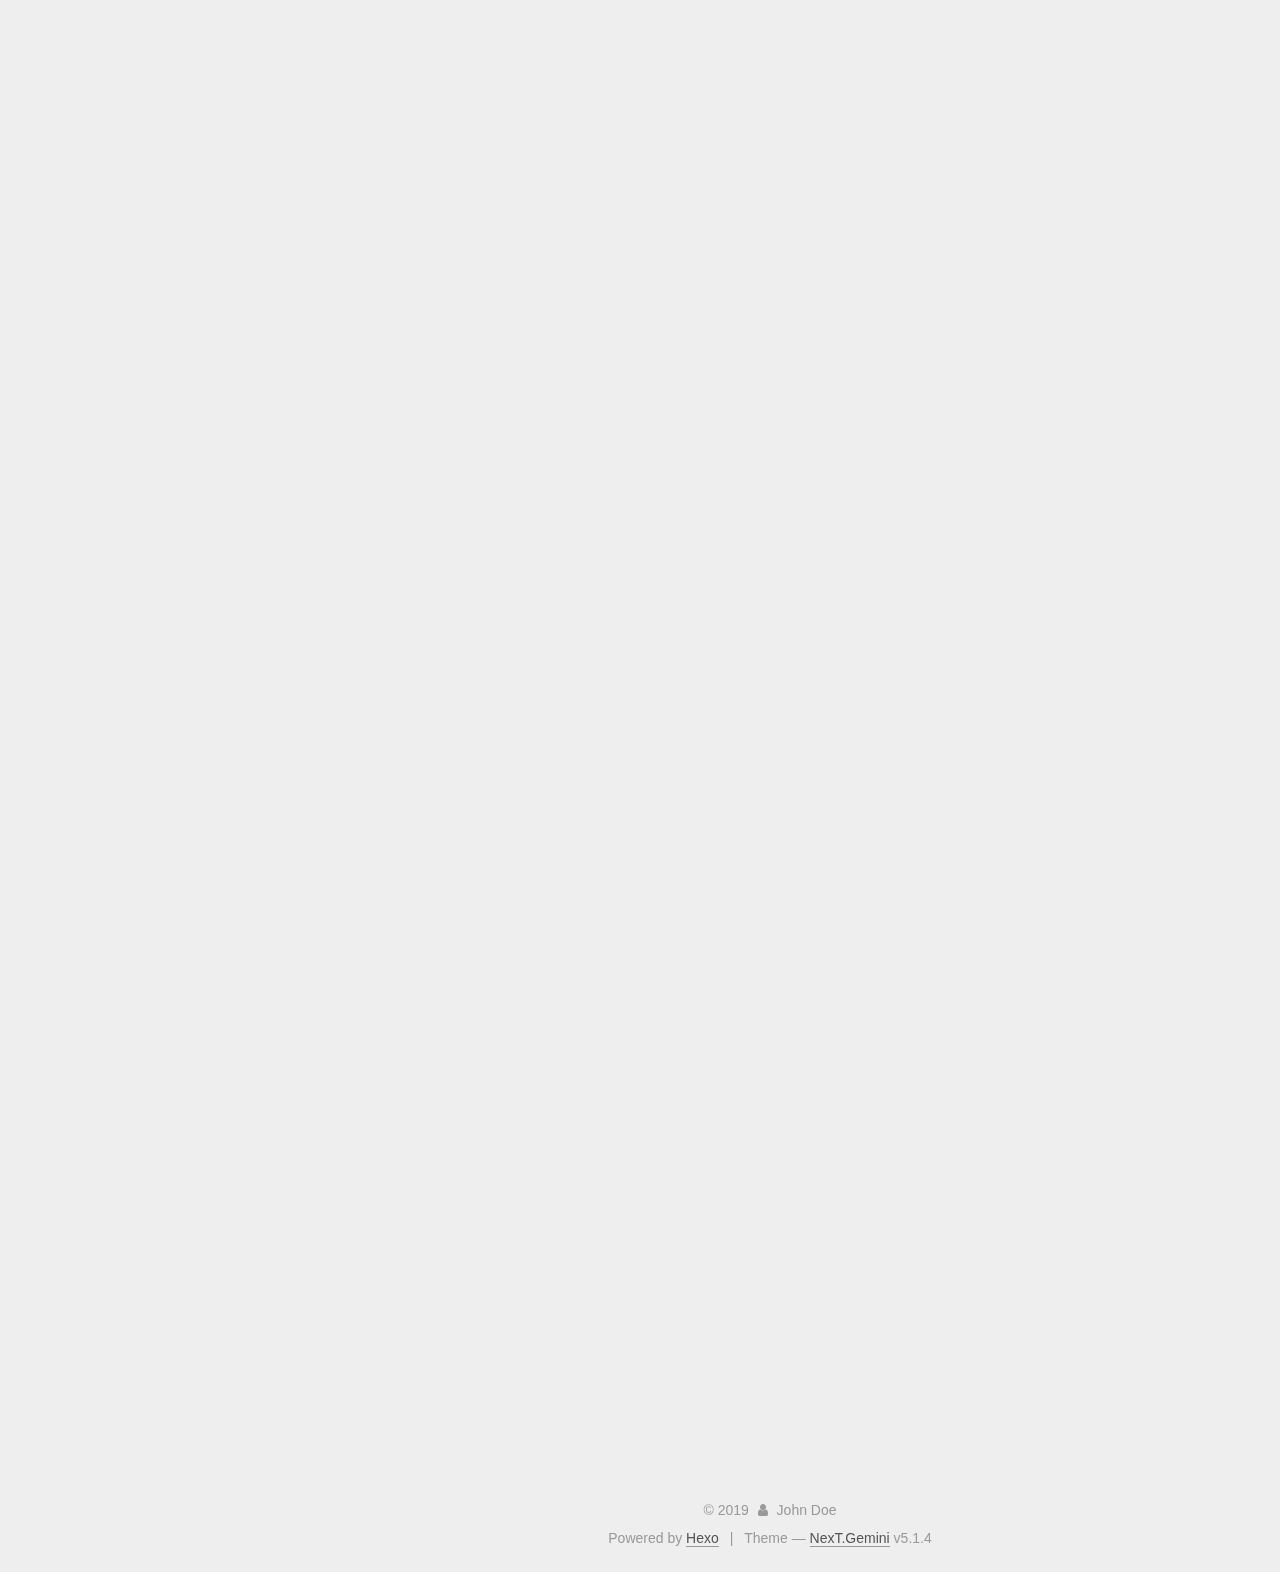
==== commit b60b582a: "Site updated: 2019-06-13 19:54:40" ====
--- a/index.html
+++ b/index.html
@@ -330,7 +330,10 @@
 <li>非递归完全由递归幻化而来，每次循环都是面向一个小子树，打印他的根节点，然后先入右再如左，让左做栈顶，下次循环就是左做根的小子树</li>
 </ol>
 <figure class="highlight plain"><table><tr><td class="gutter"><pre><span class="line">1</span><br><span class="line">2</span><br><span class="line">3</span><br><span class="line">4</span><br><span class="line">5</span><br><span class="line">6</span><br><span class="line">7</span><br><span class="line">8</span><br><span class="line">9</span><br><span class="line">10</span><br><span class="line">11</span><br><span class="line">12</span><br><span class="line">13</span><br><span class="line">14</span><br></pre></td><td class="code"><pre><span class="line">public static void notRecursiveQian(Node root) &#123;</span><br><span class="line">	Stack&lt;Node&gt; stack = new Stack&lt;Node&gt;();</span><br><span class="line">	stack.push(root);</span><br><span class="line">	while(!stack.isEmpty()) &#123;</span><br><span class="line">		Node thisRoot = stack.pop();</span><br><span class="line">		System.out.print(thisRoot + &quot; &quot;);</span><br><span class="line">		if(thisRoot.right != null) &#123;</span><br><span class="line">			stack.push(thisRoot.right);</span><br><span class="line">		&#125;</span><br><span class="line">		if(thisRoot.left != null) &#123;</span><br><span class="line">			stack.push(thisRoot.left);</span><br><span class="line">		&#125;</span><br><span class="line">	&#125;</span><br><span class="line">&#125;</span><br></pre></td></tr></table></figure>
-<h4 id="中序遍历"><a href="#中序遍历" class="headerlink" title="中序遍历"></a>中序遍历</h4><p>######递归思路：跟前序一样还是打印根节点，最左边的叶子其实也可以看成是特殊子树的根节点<br><figure class="highlight plain"><table><tr><td class="gutter"><pre><span class="line">1</span><br><span class="line">2</span><br><span class="line">3</span><br><span class="line">4</span><br><span class="line">5</span><br><span class="line">6</span><br><span class="line">7</span><br></pre></td><td class="code"><pre><span class="line">public static void recursiveLDR(Node root) &#123;</span><br><span class="line">	if(root != null) &#123;</span><br><span class="line">		recursiveLDR(root.left);</span><br><span class="line">		System.out.print(root.value + &quot; &quot;);</span><br><span class="line">		recursiveLDR(root.right);</span><br><span class="line">	&#125;</span><br><span class="line">&#125;</span><br></pre></td></tr></table></figure></p>
+<h4 id="中序遍历"><a href="#中序遍历" class="headerlink" title="中序遍历"></a>中序遍历</h4><h6 id="递归思路"><a href="#递归思路" class="headerlink" title="递归思路"></a>递归思路</h6><ol>
+<li>跟前序一样还是打印根节点，最左边的叶子其实也可以看成是特殊子树的根节点<figure class="highlight plain"><table><tr><td class="gutter"><pre><span class="line">1</span><br><span class="line">2</span><br><span class="line">3</span><br><span class="line">4</span><br><span class="line">5</span><br><span class="line">6</span><br><span class="line">7</span><br></pre></td><td class="code"><pre><span class="line">public static void recursiveLDR(Node root) &#123;</span><br><span class="line">	if(root != null) &#123;</span><br><span class="line">		recursiveLDR(root.left);</span><br><span class="line">		System.out.print(root.value + &quot; &quot;);</span><br><span class="line">		recursiveLDR(root.right);</span><br><span class="line">	&#125;</span><br><span class="line">&#125;</span><br></pre></td></tr></table></figure>
+</li>
+</ol>
 <h6 id="非递归的思路"><a href="#非递归的思路" class="headerlink" title="非递归的思路"></a>非递归的思路</h6><ol>
 <li><p>if中是递归子树，每次入参都是一个小子树的根节点，然后一直扎到最左边的叶子节点的null，</p>
 </li>
--- a/css/main.css
+++ b/css/main.css
@@ -1823,7 +1823,7 @@
   width: 4px;
   height: 4px;
   border-radius: 50%;
-  background: #6fd9ff;
+  background: #e5ff38;
 }
 .links-of-blogroll {
   font-size: 13px;
